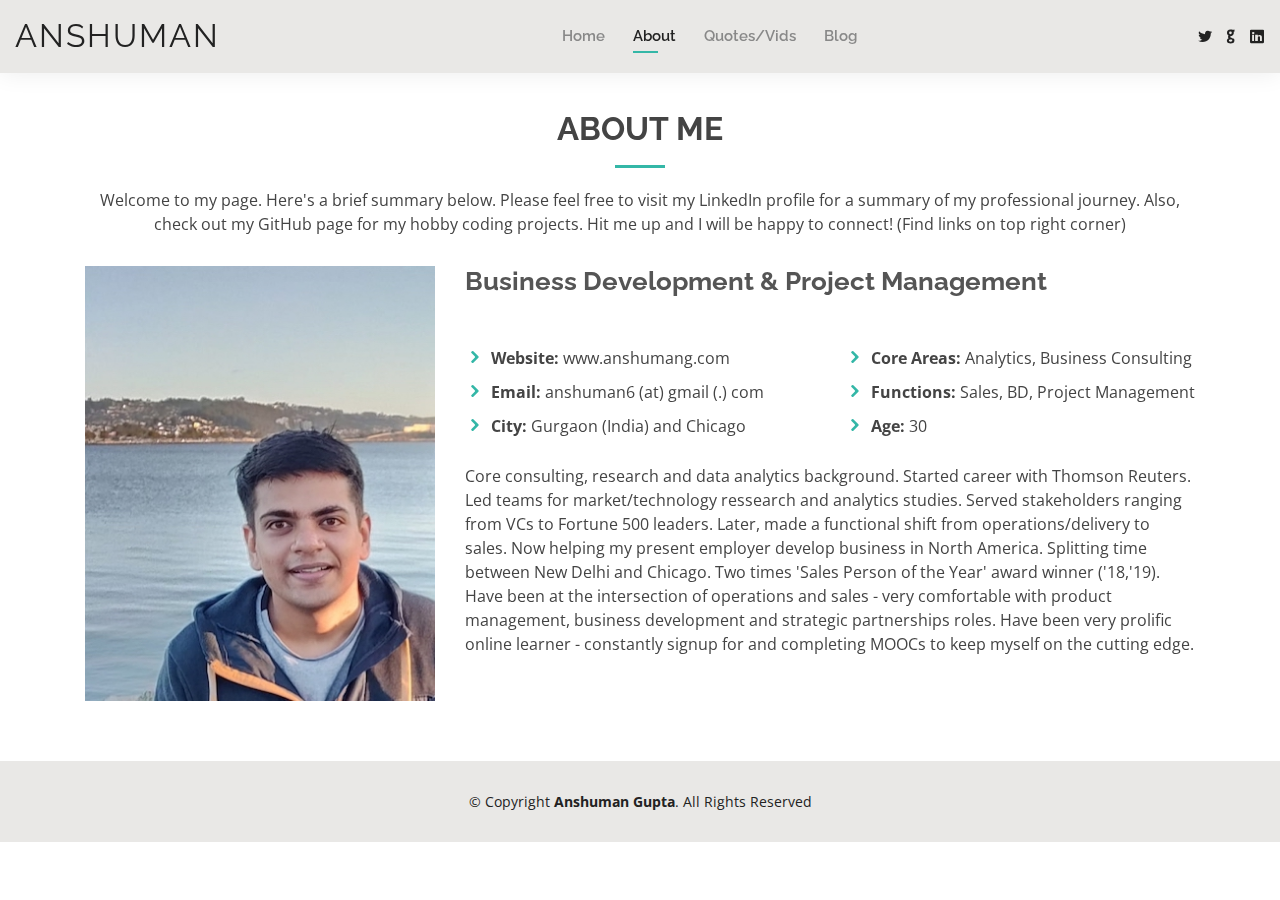
==== about.html @ de24e8dc "Add files via upload" ====
<!DOCTYPE html>
<html lang="en">

<head>
  <meta charset="utf-8">
  <meta content="width=device-width, initial-scale=1.0" name="viewport">

  <title>Anshuman Gupta - Personal Page</title>
  <meta content="" name="descriptison">
  <meta content="" name="keywords">

  <!-- Favicons -->
  <link href="assets/img/favicon1.png" rel="icon">
  <link href="assets/img/apple-touch-icon.png" rel="apple-touch-icon">

  <!-- Google Fonts -->
  <link href="https://fonts.googleapis.com/css?family=Open+Sans:300,300i,400,400i,600,600i,700,700i|Raleway:300,300i,400,400i,500,500i,600,600i,700,700i|Poppins:300,300i,400,400i,500,500i,600,600i,700,700i" rel="stylesheet">

  <!-- Vendor CSS Files -->
  <link href="assets/vendor/bootstrap/css/bootstrap.min.css" rel="stylesheet">
  <link href="assets/vendor/icofont/icofont.min.css" rel="stylesheet">
  <link href="assets/vendor/owl.carousel/assets/owl.carousel.min.css" rel="stylesheet">
  <link href="assets/vendor/boxicons/css/boxicons.min.css" rel="stylesheet">
  <link href="assets/vendor/venobox/venobox.css" rel="stylesheet">
  <link href="assets/vendor/aos/aos.css" rel="stylesheet">

  <!-- Template Main CSS File -->
  <link href="assets/css/style.css" rel="stylesheet">

</head>

<body>

  <!-- ======= Header ======= -->
  <header id="header" class="fixed-top">
    <div class="container-fluid d-flex justify-content-between align-items-center">

      <h1 class="logo"><a href="index.html">Anshuman</a></h1>
      <!-- Uncomment below if you prefer to use an image logo -->
      <!-- <a href="index.html" class="logo"><img src="assets/img/logo.png" alt="" class="img-fluid"></a>-->

      <nav class="nav-menu d-none d-lg-block">
        <ul>
          <li><a href="index.html">Home</a></li>
          <li class="active"><a href="about.html">About</a></li>
          <li><a href="quotes.html">Quotes/Vids</a></li>
          <li><a href="blog.html">Blog</a></li>
        </ul>
      </nav><!-- .nav-menu -->

      <div class="header-social-links">
        <a href="https://twitter.com/anshuman_6" class="twitter" target="_blank"><i class="icofont-twitter"></i></a>
        <a href="https://github.com/anshuman6" class="github" target="_blank"><i class="icofont-github"></i></a>
        <a href="https://www.linkedin.com/in/guptaanshuman/" class="linkedin" target="_blank"><i class="icofont-linkedin"></i></i></a>
      </div>

    </div>

  </header><!-- End Header -->

  <main id="main">

    <!-- ======= About Section ======= -->
    <section id="about" class="about">
      <div class="container" data-aos="fade-up">

        <div class="section-title">
          <h2>About Me</h2>
          <p>Welcome to my page. Here's a brief summary below. Please feel free to visit my LinkedIn profile for a summary of my professional journey. Also, check out my GitHub page for my hobby coding projects. Hit me up and I will be happy to connect! (Find links on top right corner)</p>
        </div>

        <div class="row">
          <div class="col-lg-4">
            <img src="assets/img/about1.jpg" class="img-fluid" alt="">
          </div>
          <div class="col-lg-8 pt-4 pt-lg-0 content">
            <h3>Business Development & Project Management</h3>
            <p class="font-italic">
              <br>

            </p>
            <div class="row">
              <div class="col-lg-6">
                <ul>
                  <li><i class="icofont-rounded-right"></i> <strong>Website:</strong> www.anshumang.com</li>
                  <li><i class="icofont-rounded-right"></i> <strong>Email:</strong> anshuman6 (at) gmail (.) com </li>
                  <li><i class="icofont-rounded-right"></i> <strong>City:</strong> Gurgaon (India) and Chicago</li>

                </ul>
              </div>
              <div class="col-lg-6">
                <ul>
                  <li><i class="icofont-rounded-right"></i> <strong>Core Areas:</strong> Analytics, Business Consulting</li>
                  <li><i class="icofont-rounded-right"></i> <strong>Functions:</strong> Sales, BD, Project Management</li>
                  <li><i class="icofont-rounded-right"></i> <strong>Age:</strong> 30</li>


                </ul>
              </div>
            </div>
            <p>
              Core consulting, research and data analytics background. Started career with Thomson Reuters. Led teams for market/technology ressearch and analytics studies. Served stakeholders ranging from VCs to Fortune 500 leaders. Later, made a functional shift from operations/delivery to sales. Now helping my present employer develop business in North America. Splitting time between New Delhi and Chicago. Two times 'Sales Person of the Year' award winner ('18,'19). Have been at the intersection of operations and sales - very comfortable with product management, business development and strategic partnerships roles. Have been very prolific online learner - constantly signup for and completing MOOCs to keep myself on the cutting edge.
            </p>
          </div>
        </div>

      </div>
    </section><!-- End About Section -->


  <!-- ======= Footer ======= -->
  <footer id="footer">
    <div class="container">
      <div class="copyright">
        &copy; Copyright <strong><span>Anshuman Gupta</span></strong>. All Rights Reserved
      </div>

      </div>
    </div>
  </footer><!-- End  Footer -->

  <div id="preloader"></div>
  <a href="#" class="back-to-top"><i class="bx bx-up-arrow-alt"></i></a>

  <!-- Vendor JS Files -->
  <script src="assets/vendor/jquery/jquery.min.js"></script>
  <script src="assets/vendor/bootstrap/js/bootstrap.bundle.min.js"></script>
  <script src="assets/vendor/jquery.easing/jquery.easing.min.js"></script>
  <script src="assets/vendor/php-email-form/validate.js"></script>
  <script src="assets/vendor/waypoints/jquery.waypoints.min.js"></script>
  <script src="assets/vendor/counterup/counterup.min.js"></script>
  <script src="assets/vendor/owl.carousel/owl.carousel.min.js"></script>
  <script src="assets/vendor/isotope-layout/isotope.pkgd.min.js"></script>
  <script src="assets/vendor/venobox/venobox.min.js"></script>
  <script src="assets/vendor/aos/aos.js"></script>

  <!-- Template Main JS File -->
  <script src="assets/js/main.js"></script>

</body>

</html>
---- assets/vendor/venobox/venobox.css ----
/* ------ venobox.css --------*/
.vbox-overlay *, .vbox-overlay *:before, .vbox-overlay *:after{
    -webkit-backface-visibility: hidden;
    -webkit-box-sizing:border-box;
    -moz-box-sizing:border-box;
    box-sizing:border-box;
}
.vbox-overlay * { 
    -webkit-backface-visibility: visible;
    backface-visibility: visible;
}
.vbox-overlay{
    display: -webkit-flex;
    display: flex;
    -webkit-flex-direction: column;
    flex-direction: column;
    -webkit-justify-content: center;
    justify-content: center;
    -webkit-align-items: center;
    align-items: center;
    position: fixed;
    left: 0;
    top: 0;
    bottom: 0;
    right: 0;
    z-index: 999999;
}

/* ----- navigation ----- */
.vbox-title{
    width: 100%;
    height: 40px;
    float: left;
    text-align: center;
    line-height: 28px;
    font-size: 12px;
    padding: 6px 50px;
    overflow: hidden;
    position: fixed;
    display: none;
    left: 0;
    z-index: 89;
}
.vbox-close{
    cursor: pointer;
    position: fixed;
    top: -1px;
    right: 0;
    width: 50px;
    height: 40px;
    padding: 6px;
    display: block;
    background-position:10px center;
    overflow: hidden;
    font-size: 24px;
    line-height: 1;
    text-align: center;
    z-index: 99;
}
.vbox-left{
    cursor: pointer;
    position: fixed;
    left: 0;
    height: 40px;
    overflow: hidden;
    line-height: 28px;
    font-size: 12px;
    z-index: 99;
    display: flex;
    align-items:center;
}
.vbox-num{
    display: inline-block;
    margin: 6px 0 6px 15px;
}
/* ----- Social share ----- */
.vbox-share{
    line-height: 28px;
    font-size: 12px;
    overflow: hidden;
    position: fixed;
    left: 0;
    z-index: 98;
    display: flex;
    align-items:center;
    justify-content: center;
    width: 100%;
    text-align: center;
}
.vbox-share svg{
    max-height: 28px;
    width: 28px;
    z-index: 10;
    margin-left: 12px;
    margin-top: 6px;
    margin-bottom: 6px;
    vertical-align: middle;
}


/* ----- navigation ARROWS ----- */
.vbox-next, .vbox-prev{
    position: fixed;
    top: 50%;
    margin-top: -15px;
    overflow: hidden;
    cursor: pointer;
    display: block;
    width: 45px;
    height: 45px;
    z-index: 99;
}
.vbox-next span, .vbox-prev span{
    position: relative;
    width: 20px;
    height: 20px;
    border: 2px solid transparent;
    border-top-color: #B6B6B6;
    border-right-color: #B6B6B6;
    text-indent: -100px;
    position: absolute;
    top: 8px;
    display: block;
}
.vbox-prev{
    left: 15px;
}
.vbox-next{
    right: 15px;
}
.vbox-prev span{
    left: 10px;
    -ms-transform: rotate(-135deg);
    -webkit-transform: rotate(-135deg);
    transform: rotate(-135deg);
}
.vbox-next span{
    -ms-transform: rotate(45deg);
    -webkit-transform: rotate(45deg);
    transform: rotate(45deg);
    right: 10px;
}
/* ------- inline window ------ */
.vbox-inline{
    width: 420px;
    height: 315px;
    height: 70vh;
    padding: 10px;
    background: #fff;
    margin: 0 auto;
    overflow: auto;
    text-align: left;
}
/* ------- Video & iFrames window ------ */
.venoframe{
    max-width: 100%;
    width: 100%;
    border: none;
    width: 100%;
    height: 260px;
    height: 70vh;
}
.venoframe.vbvid{
    height: 260px;
}
@media (min-width: 768px) {
    .venoframe, .vbox-inline{
        width: 90%;
        height: 360px;
        height: 70vh;
    }
    .venoframe.vbvid{
        width: 640px;
        height: 360px;
    }
}
@media (min-width: 992px) {
    .venoframe, .vbox-inline{
        max-width: 1200px;
        width: 80%;
        height: 540px;
        height: 70vh;
    }
    .venoframe.vbvid{
        width: 960px;
        height: 540px;
    }
}
/* 
Please do NOT edit this part! 
or at least read this note: http://i.imgur.com/7C0ws9e.gif
*/
.vbox-open{
    overflow: hidden;
}
.vbox-container{
    position: absolute;
    left: 0;
    right: 0;
    top: 0;
    bottom: 0;
    overflow-x: hidden;
    overflow-y: scroll;
    overflow-scrolling: touch;
    -webkit-overflow-scrolling: touch;
    z-index: 20;
    max-height: 100%;

}

.vbox-content{
    text-align: center;
    float: left;
    width: 100%;
    position: relative;
    overflow: hidden;
    padding: 20px 4%;
}
.vbox-container img{
    max-width: 100%;
    height: auto;
}
.vbox-figlio{
    box-shadow: 0 0 12px rgba(0,0,0,0.19), 0 6px 6px rgba(0,0,0,0.23);
    max-width: 100%;
    text-align: initial;
}
img.vbox-figlio{
    -webkit-user-select: none;
-khtml-user-select: none;
-moz-user-select: none;
-o-user-select: none;
user-select: none;
}
.vbox-content.swipe-left{
    margin-left: -200px !important;
}
.vbox-content.swipe-right{
    margin-left: 200px !important;
}
.vbox-animated{
    webkit-transition: margin 300ms ease-out;
    transition: margin 300ms ease-out;
}

/* ---------- preloader ----------
 * SPINKIT 
 * http://tobiasahlin.com/spinkit/
-------------------------------- */
.sk-double-bounce,.sk-rotating-plane{width:40px;height:40px;margin:40px auto}.sk-rotating-plane{background-color:#333;-webkit-animation:sk-rotatePlane 1.2s infinite ease-in-out;animation:sk-rotatePlane 1.2s infinite ease-in-out}@-webkit-keyframes sk-rotatePlane{0%{-webkit-transform:perspective(120px) rotateX(0) rotateY(0);transform:perspective(120px) rotateX(0) rotateY(0)}50%{-webkit-transform:perspective(120px) rotateX(-180.1deg) rotateY(0);transform:perspective(120px) rotateX(-180.1deg) rotateY(0)}100%{-webkit-transform:perspective(120px) rotateX(-180deg) rotateY(-179.9deg);transform:perspective(120px) rotateX(-180deg) rotateY(-179.9deg)}}@keyframes sk-rotatePlane{0%{-webkit-transform:perspective(120px) rotateX(0) rotateY(0);transform:perspective(120px) rotateX(0) rotateY(0)}50%{-webkit-transform:perspective(120px) rotateX(-180.1deg) rotateY(0);transform:perspective(120px) rotateX(-180.1deg) rotateY(0)}100%{-webkit-transform:perspective(120px) rotateX(-180deg) rotateY(-179.9deg);transform:perspective(120px) rotateX(-180deg) rotateY(-179.9deg)}}.sk-double-bounce{position:relative}.sk-double-bounce .sk-child{width:100%;height:100%;border-radius:50%;background-color:#333;opacity:.6;position:absolute;top:0;left:0;-webkit-animation:sk-doubleBounce 2s infinite ease-in-out;animation:sk-doubleBounce 2s infinite ease-in-out}.sk-chasing-dots .sk-child,.sk-spinner-pulse,.sk-three-bounce .sk-child{background-color:#333;border-radius:100%}.sk-double-bounce .sk-double-bounce2{-webkit-animation-delay:-1s;animation-delay:-1s}@-webkit-keyframes sk-doubleBounce{0%,100%{-webkit-transform:scale(0);transform:scale(0)}50%{-webkit-transform:scale(1);transform:scale(1)}}@keyframes sk-doubleBounce{0%,100%{-webkit-transform:scale(0);transform:scale(0)}50%{-webkit-transform:scale(1);transform:scale(1)}}.sk-wave{margin:40px auto;width:50px;height:40px;text-align:center;font-size:10px}.sk-wave .sk-rect{background-color:#333;height:100%;width:6px;display:inline-block;-webkit-animation:sk-waveStretchDelay 1.2s infinite ease-in-out;animation:sk-waveStretchDelay 1.2s infinite ease-in-out}.sk-wave .sk-rect1{-webkit-animation-delay:-1.2s;animation-delay:-1.2s}.sk-wave .sk-rect2{-webkit-animation-delay:-1.1s;animation-delay:-1.1s}.sk-wave .sk-rect3{-webkit-animation-delay:-1s;animation-delay:-1s}.sk-wave .sk-rect4{-webkit-animation-delay:-.9s;animation-delay:-.9s}.sk-wave .sk-rect5{-webkit-animation-delay:-.8s;animation-delay:-.8s}@-webkit-keyframes sk-waveStretchDelay{0%,100%,40%{-webkit-transform:scaleY(.4);transform:scaleY(.4)}20%{-webkit-transform:scaleY(1);transform:scaleY(1)}}@keyframes sk-waveStretchDelay{0%,100%,40%{-webkit-transform:scaleY(.4);transform:scaleY(.4)}20%{-webkit-transform:scaleY(1);transform:scaleY(1)}}.sk-wandering-cubes{margin:40px auto;width:40px;height:40px;position:relative}.sk-wandering-cubes .sk-cube{background-color:#333;width:10px;height:10px;position:absolute;top:0;left:0;-webkit-animation:sk-wanderingCube 1.8s ease-in-out -1.8s infinite both;animation:sk-wanderingCube 1.8s ease-in-out -1.8s infinite both}.sk-chasing-dots,.sk-spinner-pulse{width:40px;height:40px;margin:40px auto}.sk-wandering-cubes .sk-cube2{-webkit-animation-delay:-.9s;animation-delay:-.9s}@-webkit-keyframes sk-wanderingCube{0%{-webkit-transform:rotate(0);transform:rotate(0)}25%{-webkit-transform:translateX(30px) rotate(-90deg) scale(.5);transform:translateX(30px) rotate(-90deg) scale(.5)}50%{-webkit-transform:translateX(30px) translateY(30px) rotate(-179deg);transform:translateX(30px) translateY(30px) rotate(-179deg)}50.1%{-webkit-transform:translateX(30px) translateY(30px) rotate(-180deg);transform:translateX(30px) translateY(30px) rotate(-180deg)}75%{-webkit-transform:translateX(0) translateY(30px) rotate(-270deg) scale(.5);transform:translateX(0) translateY(30px) rotate(-270deg) scale(.5)}100%{-webkit-transform:rotate(-360deg);transform:rotate(-360deg)}}@keyframes sk-wanderingCube{0%{-webkit-transform:rotate(0);transform:rotate(0)}25%{-webkit-transform:translateX(30px) rotate(-90deg) scale(.5);transform:translateX(30px) rotate(-90deg) scale(.5)}50%{-webkit-transform:translateX(30px) translateY(30px) rotate(-179deg);transform:translateX(30px) translateY(30px) rotate(-179deg)}50.1%{-webkit-transform:translateX(30px) translateY(30px) rotate(-180deg);transform:translateX(30px) translateY(30px) rotate(-180deg)}75%{-webkit-transform:translateX(0) translateY(30px) rotate(-270deg) scale(.5);transform:translateX(0) translateY(30px) rotate(-270deg) scale(.5)}100%{-webkit-transform:rotate(-360deg);transform:rotate(-360deg)}}.sk-spinner-pulse{-webkit-animation:sk-pulseScaleOut 1s infinite ease-in-out;animation:sk-pulseScaleOut 1s infinite ease-in-out}@-webkit-keyframes sk-pulseScaleOut{0%{-webkit-transform:scale(0);transform:scale(0)}100%{-webkit-transform:scale(1);transform:scale(1);opacity:0}}@keyframes sk-pulseScaleOut{0%{-webkit-transform:scale(0);transform:scale(0)}100%{-webkit-transform:scale(1);transform:scale(1);opacity:0}}.sk-chasing-dots{position:relative;text-align:center;-webkit-animation:sk-chasingDotsRotate 2s infinite linear;animation:sk-chasingDotsRotate 2s infinite linear}.sk-chasing-dots .sk-child{width:60%;height:60%;display:inline-block;position:absolute;top:0;-webkit-animation:sk-chasingDotsBounce 2s infinite ease-in-out;animation:sk-chasingDotsBounce 2s infinite ease-in-out}.sk-chasing-dots .sk-dot2{top:auto;bottom:0;-webkit-animation-delay:-1s;animation-delay:-1s}@-webkit-keyframes sk-chasingDotsRotate{100%{-webkit-transform:rotate(360deg);transform:rotate(360deg)}}@keyframes sk-chasingDotsRotate{100%{-webkit-transform:rotate(360deg);transform:rotate(360deg)}}@-webkit-keyframes sk-chasingDotsBounce{0%,100%{-webkit-transform:scale(0);transform:scale(0)}50%{-webkit-transform:scale(1);transform:scale(1)}}@keyframes sk-chasingDotsBounce{0%,100%{-webkit-transform:scale(0);transform:scale(0)}50%{-webkit-transform:scale(1);transform:scale(1)}}.sk-three-bounce{margin:40px auto;width:80px;text-align:center}.sk-three-bounce .sk-child{width:20px;height:20px;display:inline-block;-webkit-animation:sk-three-bounce 1.4s ease-in-out 0s infinite both;animation:sk-three-bounce 1.4s ease-in-out 0s infinite both}.sk-circle .sk-child:before,.sk-fading-circle .sk-circle:before{display:block;border-radius:100%;content:'';background-color:#333}.sk-three-bounce .sk-bounce1{-webkit-animation-delay:-.32s;animation-delay:-.32s}.sk-three-bounce .sk-bounce2{-webkit-animation-delay:-.16s;animation-delay:-.16s}@-webkit-keyframes sk-three-bounce{0%,100%,80%{-webkit-transform:scale(0);transform:scale(0)}40%{-webkit-transform:scale(1);transform:scale(1)}}@keyframes sk-three-bounce{0%,100%,80%{-webkit-transform:scale(0);transform:scale(0)}40%{-webkit-transform:scale(1);transform:scale(1)}}.sk-circle{margin:40px auto;width:40px;height:40px;position:relative}.sk-circle .sk-child{width:100%;height:100%;position:absolute;left:0;top:0}.sk-circle .sk-child:before{margin:0 auto;width:15%;height:15%;-webkit-animation:sk-circleBounceDelay 1.2s infinite ease-in-out both;animation:sk-circleBounceDelay 1.2s infinite ease-in-out both}.sk-circle .sk-circle2{-webkit-transform:rotate(30deg);-ms-transform:rotate(30deg);transform:rotate(30deg)}.sk-circle .sk-circle3{-webkit-transform:rotate(60deg);-ms-transform:rotate(60deg);transform:rotate(60deg)}.sk-circle .sk-circle4{-webkit-transform:rotate(90deg);-ms-transform:rotate(90deg);transform:rotate(90deg)}.sk-circle .sk-circle5{-webkit-transform:rotate(120deg);-ms-transform:rotate(120deg);transform:rotate(120deg)}.sk-circle .sk-circle6{-webkit-transform:rotate(150deg);-ms-transform:rotate(150deg);transform:rotate(150deg)}.sk-circle .sk-circle7{-webkit-transform:rotate(180deg);-ms-transform:rotate(180deg);transform:rotate(180deg)}.sk-circle .sk-circle8{-webkit-transform:rotate(210deg);-ms-transform:rotate(210deg);transform:rotate(210deg)}.sk-circle .sk-circle9{-webkit-transform:rotate(240deg);-ms-transform:rotate(240deg);transform:rotate(240deg)}.sk-circle .sk-circle10{-webkit-transform:rotate(270deg);-ms-transform:rotate(270deg);transform:rotate(270deg)}.sk-circle .sk-circle11{-webkit-transform:rotate(300deg);-ms-transform:rotate(300deg);transform:rotate(300deg)}.sk-circle .sk-circle12{-webkit-transform:rotate(330deg);-ms-transform:rotate(330deg);transform:rotate(330deg)}.sk-circle .sk-circle2:before{-webkit-animation-delay:-1.1s;animation-delay:-1.1s}.sk-circle .sk-circle3:before{-webkit-animation-delay:-1s;animation-delay:-1s}.sk-circle .sk-circle4:before{-webkit-animation-delay:-.9s;animation-delay:-.9s}.sk-circle .sk-circle5:before{-webkit-animation-delay:-.8s;animation-delay:-.8s}.sk-circle .sk-circle6:before{-webkit-animation-delay:-.7s;animation-delay:-.7s}.sk-circle .sk-circle7:before{-webkit-animation-delay:-.6s;animation-delay:-.6s}.sk-circle .sk-circle8:before{-webkit-animation-delay:-.5s;animation-delay:-.5s}.sk-circle .sk-circle9:before{-webkit-animation-delay:-.4s;animation-delay:-.4s}.sk-circle .sk-circle10:before{-webkit-animation-delay:-.3s;animation-delay:-.3s}.sk-circle .sk-circle11:before{-webkit-animation-delay:-.2s;animation-delay:-.2s}.sk-circle .sk-circle12:before{-webkit-animation-delay:-.1s;animation-delay:-.1s}@-webkit-keyframes sk-circleBounceDelay{0%,100%,80%{-webkit-transform:scale(0);transform:scale(0)}40%{-webkit-transform:scale(1);transform:scale(1)}}@keyframes sk-circleBounceDelay{0%,100%,80%{-webkit-transform:scale(0);transform:scale(0)}40%{-webkit-transform:scale(1);transform:scale(1)}}.sk-cube-grid{width:40px;height:40px;margin:40px auto}.sk-cube-grid .sk-cube{width:33.33%;height:33.33%;background-color:#333;float:left;-webkit-animation:sk-cubeGridScaleDelay 1.3s infinite ease-in-out;animation:sk-cubeGridScaleDelay 1.3s infinite ease-in-out}.sk-cube-grid .sk-cube1{-webkit-animation-delay:.2s;animation-delay:.2s}.sk-cube-grid .sk-cube2{-webkit-animation-delay:.3s;animation-delay:.3s}.sk-cube-grid .sk-cube3{-webkit-animation-delay:.4s;animation-delay:.4s}.sk-cube-grid .sk-cube4{-webkit-animation-delay:.1s;animation-delay:.1s}.sk-cube-grid .sk-cube5{-webkit-animation-delay:.2s;animation-delay:.2s}.sk-cube-grid .sk-cube6{-webkit-animation-delay:.3s;animation-delay:.3s}.sk-cube-grid .sk-cube7{-webkit-animation-delay:0ms;animation-delay:0ms}.sk-cube-grid .sk-cube8{-webkit-animation-delay:.1s;animation-delay:.1s}.sk-cube-grid .sk-cube9{-webkit-animation-delay:.2s;animation-delay:.2s}@-webkit-keyframes sk-cubeGridScaleDelay{0%,100%,70%{-webkit-transform:scale3D(1,1,1);transform:scale3D(1,1,1)}35%{-webkit-transform:scale3D(0,0,1);transform:scale3D(0,0,1)}}@keyframes sk-cubeGridScaleDelay{0%,100%,70%{-webkit-transform:scale3D(1,1,1);transform:scale3D(1,1,1)}35%{-webkit-transform:scale3D(0,0,1);transform:scale3D(0,0,1)}}.sk-fading-circle{margin:40px auto;width:40px;height:40px;position:relative}.sk-fading-circle .sk-circle{width:100%;height:100%;position:absolute;left:0;top:0}.sk-fading-circle .sk-circle:before{margin:0 auto;width:15%;height:15%;-webkit-animation:sk-circleFadeDelay 1.2s infinite ease-in-out both;animation:sk-circleFadeDelay 1.2s infinite ease-in-out both}.sk-fading-circle .sk-circle2{-webkit-transform:rotate(30deg);-ms-transform:rotate(30deg);transform:rotate(30deg)}.sk-fading-circle .sk-circle3{-webkit-transform:rotate(60deg);-ms-transform:rotate(60deg);transform:rotate(60deg)}.sk-fading-circle .sk-circle4{-webkit-transform:rotate(90deg);-ms-transform:rotate(90deg);transform:rotate(90deg)}.sk-fading-circle .sk-circle5{-webkit-transform:rotate(120deg);-ms-transform:rotate(120deg);transform:rotate(120deg)}.sk-fading-circle .sk-circle6{-webkit-transform:rotate(150deg);-ms-transform:rotate(150deg);transform:rotate(150deg)}.sk-fading-circle .sk-circle7{-webkit-transform:rotate(180deg);-ms-transform:rotate(180deg);transform:rotate(180deg)}.sk-fading-circle .sk-circle8{-webkit-transform:rotate(210deg);-ms-transform:rotate(210deg);transform:rotate(210deg)}.sk-fading-circle .sk-circle9{-webkit-transform:rotate(240deg);-ms-transform:rotate(240deg);transform:rotate(240deg)}.sk-fading-circle .sk-circle10{-webkit-transform:rotate(270deg);-ms-transform:rotate(270deg);transform:rotate(270deg)}.sk-fading-circle .sk-circle11{-webkit-transform:rotate(300deg);-ms-transform:rotate(300deg);transform:rotate(300deg)}.sk-fading-circle .sk-circle12{-webkit-transform:rotate(330deg);-ms-transform:rotate(330deg);transform:rotate(330deg)}.sk-fading-circle .sk-circle2:before{-webkit-animation-delay:-1.1s;animation-delay:-1.1s}.sk-fading-circle .sk-circle3:before{-webkit-animation-delay:-1s;animation-delay:-1s}.sk-fading-circle .sk-circle4:before{-webkit-animation-delay:-.9s;animation-delay:-.9s}.sk-fading-circle .sk-circle5:before{-webkit-animation-delay:-.8s;animation-delay:-.8s}.sk-fading-circle .sk-circle6:before{-webkit-animation-delay:-.7s;animation-delay:-.7s}.sk-fading-circle .sk-circle7:before{-webkit-animation-delay:-.6s;animation-delay:-.6s}.sk-fading-circle .sk-circle8:before{-webkit-animation-delay:-.5s;animation-delay:-.5s}.sk-fading-circle .sk-circle9:before{-webkit-animation-delay:-.4s;animation-delay:-.4s}.sk-fading-circle .sk-circle10:before{-webkit-animation-delay:-.3s;animation-delay:-.3s}.sk-fading-circle .sk-circle11:before{-webkit-animation-delay:-.2s;animation-delay:-.2s}.sk-fading-circle .sk-circle12:before{-webkit-animation-delay:-.1s;animation-delay:-.1s}@-webkit-keyframes sk-circleFadeDelay{0%,100%,39%{opacity:0}40%{opacity:1}}@keyframes sk-circleFadeDelay{0%,100%,39%{opacity:0}40%{opacity:1}}.sk-folding-cube{margin:40px auto;width:40px;height:40px;position:relative;-webkit-transform:rotateZ(45deg);transform:rotateZ(45deg)}.sk-folding-cube .sk-cube{float:left;width:50%;height:50%;position:relative;-webkit-transform:scale(1.1);-ms-transform:scale(1.1);transform:scale(1.1)}.sk-folding-cube .sk-cube:before{content:'';position:absolute;top:0;left:0;width:100%;height:100%;background-color:#333;-webkit-animation:sk-foldCubeAngle 2.4s infinite linear both;animation:sk-foldCubeAngle 2.4s infinite linear both;-webkit-transform-origin:100% 100%;-ms-transform-origin:100% 100%;transform-origin:100% 100%}.sk-folding-cube .sk-cube2{-webkit-transform:scale(1.1) rotateZ(90deg);transform:scale(1.1) rotateZ(90deg)}.sk-folding-cube .sk-cube3{-webkit-transform:scale(1.1) rotateZ(180deg);transform:scale(1.1) rotateZ(180deg)}.sk-folding-cube .sk-cube4{-webkit-transform:scale(1.1) rotateZ(270deg);transform:scale(1.1) rotateZ(270deg)}.sk-folding-cube .sk-cube2:before{-webkit-animation-delay:.3s;animation-delay:.3s}.sk-folding-cube .sk-cube3:before{-webkit-animation-delay:.6s;animation-delay:.6s}.sk-folding-cube .sk-cube4:before{-webkit-animation-delay:.9s;animation-delay:.9s}@-webkit-keyframes sk-foldCubeAngle{0%,10%{-webkit-transform:perspective(140px) rotateX(-180deg);transform:perspective(140px) rotateX(-180deg);opacity:0}25%,75%{-webkit-transform:perspective(140px) rotateX(0);transform:perspective(140px) rotateX(0);opacity:1}100%,90%{-webkit-transform:perspective(140px) rotateY(180deg);transform:perspective(140px) rotateY(180deg);opacity:0}}@keyframes sk-foldCubeAngle{0%,10%{-webkit-transform:perspective(140px) rotateX(-180deg);transform:perspective(140px) rotateX(-180deg);opacity:0}25%,75%{-webkit-transform:perspective(140px) rotateX(0);transform:perspective(140px) rotateX(0);opacity:1}100%,90%{-webkit-transform:perspective(140px) rotateY(180deg);transform:perspective(140px) rotateY(180deg);opacity:0}}
---- assets/css/style.css ----
/**
* Template Name: Kelly - v2.0.0
* Template URL: https://bootstrapmade.com/kelly-free-bootstrap-cv-resume-html-template/
* Author: BootstrapMade.com
* License: https://bootstrapmade.com/license/
*/

/*--------------------------------------------------------------
# General
--------------------------------------------------------------*/
body {
  font-family: "Open Sans", sans-serif;
  color: #444444;
}

a {
  color: #34b7a7;
}

a:hover {
  color: #51cdbe;
  text-decoration: none;
}

h1, h2, h3, h4, h5, h6 {
  font-family: "Raleway", sans-serif;
}

#main {
  margin-top: 50px;
}

@media (max-width: 992px) {
  #main {
    margin-top: 30px;
  }
}

/*--------------------------------------------------------------
# Preloader
--------------------------------------------------------------*/
#preloader {
  position: fixed;
  top: 0;
  left: 0;
  right: 0;
  bottom: 0;
  z-index: 9999;
  overflow: hidden;
  background: #fff;
}

#preloader:before {
  content: "";
  position: fixed;
  top: calc(50% - 30px);
  left: calc(50% - 30px);
  border: 6px solid #34b7a7;
  border-top-color: #dcf5f2;
  border-radius: 50%;
  width: 60px;
  height: 60px;
  -webkit-animation: animate-preloader 1s linear infinite;
  animation: animate-preloader 1s linear infinite;
}

@-webkit-keyframes animate-preloader {
  0% {
    transform: rotate(0deg);
  }
  100% {
    transform: rotate(360deg);
  }
}

@keyframes animate-preloader {
  0% {
    transform: rotate(0deg);
  }
  100% {
    transform: rotate(360deg);
  }
}

/*--------------------------------------------------------------
# Back to top button
--------------------------------------------------------------*/
.back-to-top {
  position: fixed;
  display: none;
  right: 15px;
  bottom: 15px;
  z-index: 99999;
}

.back-to-top i {
  display: flex;
  align-items: center;
  justify-content: center;
  font-size: 24px;
  width: 40px;
  height: 40px;
  border-radius: 50px;
  background: #34b7a7;
  color: #fff;
  transition: all 0.4s;
}

.back-to-top i:hover {
  background: #3dc8b7;
  color: #fff;
}

/*--------------------------------------------------------------
# Header
--------------------------------------------------------------*/
#header {
  background: #e9e8e6;
  box-shadow: 0px 0px 25px 0 rgba(0, 0, 0, 0.08);
  z-index: 997;
  padding: 15px 0;
}

#header .logo {
  font-size: 32px;
  margin: 0;
  padding: 0;
  line-height: 1;
  font-weight: 400;
  letter-spacing: 2px;
  text-transform: uppercase;
}

#header .logo a {
  color: #222222;
}

#header .logo img {
  max-height: 40px;
}

@media (max-width: 992px) {
  #header .logo {
    font-size: 28px;
  }
}

/*--------------------------------------------------------------
# Navigation Menu
--------------------------------------------------------------*/
/* Desktop Navigation */
.nav-menu ul {
  margin: 0;
  padding: 0;
  list-style: none;
}

.nav-menu > ul {
  display: flex;
}

.nav-menu > ul > li {
  position: relative;
  white-space: nowrap;
  padding: 10px 0 10px 28px;
}

.nav-menu a {
  display: block;
  position: relative;
  color: #888888;
  transition: 0.3s;
  font-size: 15px;
  font-family: "Raleway", sans-serif;
  font-weight: 600;
}

.nav-menu > ul > li > a:before {
  content: "";
  position: absolute;
  width: 0;
  height: 2px;
  bottom: -5px;
  left: 0;
  background-color: #34b7a7;
  visibility: hidden;
  width: 0px;
  transition: all 0.3s ease-in-out 0s;
}

.nav-menu a:hover:before, .nav-menu li:hover > a:before, .nav-menu .active > a:before {
  visibility: visible;
  width: 25px;
}

.nav-menu a:hover, .nav-menu .active > a, .nav-menu li:hover > a {
  color: #222222;
}

.nav-menu .drop-down ul {
  display: block;
  position: absolute;
  left: 28px;
  top: calc(100% + 30px);
  z-index: 99;
  opacity: 0;
  visibility: hidden;
  padding: 10px 0;
  background: #fff;
  box-shadow: 0px 0px 30px rgba(127, 137, 161, 0.25);
  transition: 0.3s;
}

.nav-menu .drop-down:hover > ul {
  opacity: 1;
  top: 100%;
  visibility: visible;
}

.nav-menu .drop-down li {
  min-width: 180px;
  position: relative;
}

.nav-menu .drop-down ul a {
  padding: 10px 20px;
  font-size: 14px;
  font-weight: 500;
  text-transform: none;
  color: #222222;
}

.nav-menu .drop-down ul a:hover, .nav-menu .drop-down ul .active > a, .nav-menu .drop-down ul li:hover > a {
  color: #34b7a7;
}

.nav-menu .drop-down > a:after {
  content: "\ea99";
  font-family: IcoFont;
  padding-left: 5px;
}

.nav-menu .drop-down .drop-down ul {
  top: 0;
  left: calc(100% - 30px);
}

.nav-menu .drop-down .drop-down:hover > ul {
  opacity: 1;
  top: 0;
  left: 100%;
}

.nav-menu .drop-down .drop-down > a {
  padding-right: 35px;
}

.nav-menu .drop-down .drop-down > a:after {
  content: "\eaa0";
  font-family: IcoFont;
  position: absolute;
  right: 15px;
}

@media (max-width: 1366px) {
  .nav-menu .drop-down .drop-down ul {
    left: -90%;
  }
  .nav-menu .drop-down .drop-down:hover > ul {
    left: -100%;
  }
  .nav-menu .drop-down .drop-down > a:after {
    content: "\ea9d";
  }
}

/* Mobile Navigation */
.mobile-nav-toggle {
  position: fixed;
  right: 15px;
  top: 17px;
  z-index: 9998;
  border: 0;
  background: none;
  font-size: 24px;
  transition: all 0.4s;
  outline: none !important;
  line-height: 1;
  cursor: pointer;
  text-align: right;
}

.mobile-nav-toggle i {
  color: #34b7a7;
}

.mobile-nav {
  position: fixed;
  top: 55px;
  right: 15px;
  bottom: 15px;
  left: 15px;
  z-index: 9999;
  overflow-y: auto;
  background: #fff;
  transition: ease-in-out 0.2s;
  opacity: 0;
  visibility: hidden;
  border-radius: 10px;
  padding: 10px 0;
}

.mobile-nav * {
  margin: 0;
  padding: 0;
  list-style: none;
}

.mobile-nav a {
  display: block;
  position: relative;
  color: #222222;
  padding: 10px 20px;
  font-weight: 500;
  outline: none;
}

.mobile-nav a:hover, .mobile-nav .active > a, .mobile-nav li:hover > a {
  color: #34b7a7;
  text-decoration: none;
}

.mobile-nav .drop-down > a:after {
  content: "\ea99";
  font-family: IcoFont;
  padding-left: 10px;
  position: absolute;
  right: 15px;
}

.mobile-nav .active.drop-down > a:after {
  content: "\eaa1";
}

.mobile-nav .drop-down > a {
  padding-right: 35px;
}

.mobile-nav .drop-down ul {
  display: none;
  overflow: hidden;
}

.mobile-nav .drop-down li {
  padding-left: 20px;
}

.mobile-nav-overly {
  width: 100%;
  height: 100%;
  z-index: 9997;
  top: 0;
  left: 0;
  position: fixed;
  background: rgba(9, 9, 9, 0.6);
  overflow: hidden;
  display: none;
  transition: ease-in-out 0.2s;
}

.mobile-nav-active {
  overflow: hidden;
}

.mobile-nav-active .mobile-nav {
  opacity: 1;
  visibility: visible;
}

.mobile-nav-active .mobile-nav-toggle i {
  color: #fff;
}

/*--------------------------------------------------------------
# Header Social Links
--------------------------------------------------------------*/
.header-social-links {
  padding-left: 20px;
}

.header-social-links a {
  color: #222222;
  padding-left: 6px;
  display: inline-block;
  line-height: 1px;
  transition: 0.3s;
  font-size: 16px;
}

.header-social-links a:hover {
  color: #34b7a7;
}

@media (max-width: 992px) {
  .header-social-links {
    padding: 0 48px 0 0;
  }
}

/*--------------------------------------------------------------
# Hero Section
--------------------------------------------------------------*/
#hero {
  width: 100%;
  height: 100vh;
  background: url("../img/anshuman.jpg") top right;
  background-size: cover;
}

#hero .container {
  padding-top: 70px;
  position: relative;
}

@media (max-width: 992px) {
  #hero .container {
    padding-top: 58px;
  }
}

#hero h1 {
  margin: 0;
  font-size: 48px;
  font-weight: 700;
  line-height: 56px;
  color: white;
  background-color: rgba(89,89,89,0.8);

}

#hero h2 {
  color: white;
  margin: 10px 0 0 0;
  font-size: 22px;
  background-color: rgba(89,89,89,0.8);
}

#hero .btn-about {
  font-family: "Raleway", sans-serif;
  text-transform: uppercase;
  font-weight: 600;
  font-size: 12px;
  letter-spacing: 1px;
  display: inline-block;
  padding: 12px 40px;
  border-radius: 50px;
  transition: 0.5s;
  margin-top: 30px;
  color: #fff;
  background: #34b7a7;
}

#hero .btn-about:hover {
  background: #3dc8b7;
}

@media (min-width: 1024px) {
  #hero {
    background-attachment: fixed;
  }
}

@media (max-width: 992px) {
  #hero:before {
    content: "";
    background: rgba(255, 255, 255, 0.8);
    position: absolute;
    bottom: 0;
    top: 0;
    left: 0;
    right: 0;
  }
  #hero h1 {
    font-size: 28px;
    line-height: 36px;
  }
  #hero h2 {
    font-size: 18px;
    line-height: 24px;
  }
}

/*--------------------------------------------------------------
# Sections General
--------------------------------------------------------------*/
section {
  padding: 60px 0;
}

.section-bg {
  background-color: #e7f8f6;
}

.section-title {
  text-align: center;
  padding-bottom: 30px;
}

.section-title h2 {
  font-size: 32px;
  font-weight: bold;
  text-transform: uppercase;
  margin-bottom: 20px;
  padding-bottom: 20px;
  position: relative;
}

.section-title h2::after {
  content: '';
  position: absolute;
  display: block;
  width: 50px;
  height: 3px;
  background: #34b7a7;
  bottom: 0;
  left: calc(50% - 25px);
}

.section-title p {
  margin-bottom: 0;
}

/*--------------------------------------------------------------
# Cta
--------------------------------------------------------------*/
.cta {
  background: linear-gradient(rgba(0, 0, 0, 0.6), rgba(0, 0, 0, 0.6)), url("../img/bg-1.jpg") fixed center center;
  background-size: cover;
  padding: 80px 0;
}

.cta h3 {
  color: #fff;
  font-size: 28px;
  font-weight: 700;
}

.cta p {
  color: #fff;
}

.cta .cta-btn {
  font-family: "Raleway", sans-serif;
  text-transform: uppercase;
  font-weight: 500;
  font-size: 16px;
  letter-spacing: 1px;
  display: inline-block;
  padding: 8px 20px;
  border-radius: 2px;
  transition: 0.5s;
  margin: 10px;
  border: 2px solid #fff;
  color: #fff;
}

.cta .cta-btn:hover {
  background: #34b7a7;
  border: 2px solid #34b7a7;
}

@media (max-width: 1024px) {
  .cta {
    background-attachment: scroll;
  }
}

@media (min-width: 769px) {
  .cta .cta-btn-container {
    display: flex;
    align-items: center;
    justify-content: flex-end;
  }
}

/*--------------------------------------------------------------
# About
--------------------------------------------------------------*/
.about .content h3 {
  font-weight: 700;
  font-size: 26px;
  color: #555555;
}

.about .content ul {
  list-style: none;
  padding: 0;
}

.about .content ul li {
  padding-bottom: 10px;
}

.about .content ul i {
  font-size: 20px;
  padding-right: 2px;
  color: #34b7a7;
}

.about .content p:last-child {
  margin-bottom: 0;
}

/*--------------------------------------------------------------
# Skills
--------------------------------------------------------------*/
.skills .progress {
  height: 50px;
  display: block;
  background: none;
}

.skills .progress .skill {
  padding: 10px 0;
  margin: 0 0 6px 0;
  text-transform: uppercase;
  display: block;
  font-weight: 600;
  font-family: "Poppins", sans-serif;
  color: #222222;
}

.skills .progress .skill .val {
  float: right;
  font-style: normal;
}

.skills .progress-bar-wrap {
  background: #f3f3f3;
}

.skills .progress-bar {
  width: 1px;
  height: 10px;
  transition: .9s;
  background-color: #34b7a7;
}

/*--------------------------------------------------------------
# Facts
--------------------------------------------------------------*/
.facts .counters span {
  font-size: 48px;
  display: block;
  color: #34b7a7;
}

.facts .counters p {
  padding: 0;
  margin: 0 0 20px 0;
  font-family: "Raleway", sans-serif;
  font-size: 14px;
}

/*--------------------------------------------------------------
# Testimonials
--------------------------------------------------------------*/
.testimonials .section-header {
  margin-bottom: 40px;
}

.testimonials .testimonial-item {
  text-align: center;
}

.testimonials .testimonial-item .testimonial-img {
  width: 120px;
  border-radius: 50%;
  border: 4px solid #fff;
  margin: 0 auto;
}

.testimonials .testimonial-item h3 {
  font-size: 20px;
  font-weight: bold;
  margin: 10px 0 5px 0;
  color: #111;
}

.testimonials .testimonial-item h4 {
  font-size: 14px;
  color: #999;
  margin: 0 0 15px 0;
}

.testimonials .testimonial-item .quote-icon-left, .testimonials .testimonial-item .quote-icon-right {
  color: #c8efea;
  font-size: 26px;
}

.testimonials .testimonial-item .quote-icon-left {
  display: inline-block;
  left: -5px;
  position: relative;
}

.testimonials .testimonial-item .quote-icon-right {
  display: inline-block;
  right: -5px;
  position: relative;
  top: 10px;
}

.testimonials .testimonial-item p {
  font-style: italic;
  margin: 0 auto 15px auto;
}

.testimonials .owl-nav, .testimonials .owl-dots {
  margin-top: 5px;
  text-align: center;
}

.testimonials .owl-dot {
  display: inline-block;
  margin: 0 5px;
  width: 12px;
  height: 12px;
  border-radius: 50%;
  background-color: #ddd !important;
}

.testimonials .owl-dot.active {
  background-color: #34b7a7 !important;
}

@media (min-width: 992px) {
  .testimonials .testimonial-item p {
    width: 80%;
  }
}

/*--------------------------------------------------------------
# Resume
--------------------------------------------------------------*/
.resume .resume-title {
  font-size: 26px;
  font-weight: 400;
  margin-top: 20px;
  margin-bottom: 20px;
  color: #222222;
}

.resume .resume-item {
  padding: 0 0 20px 20px;
  margin-top: -2px;
  border-left: 2px solid #34b7a7;
  position: relative;
}

.resume .resume-item h4 {
  line-height: 18px;
  font-size: 18px;
  font-weight: 600;
  font-family: "Poppins", sans-serif;
  color: #1d685f;
  margin-bottom: 10px;
}

.resume .resume-item h5 {
  font-size: 16px;
  background: #effbf9;
  padding: 5px 15px;
  display: inline-block;
  font-weight: 600;
  margin-bottom: 10px;
  color: #34b7a7;
}

.resume .resume-item ul {
  padding-left: 20px;
}

.resume .resume-item ul li {
  padding-bottom: 10px;
}

.resume .resume-item:last-child {
  padding-bottom: 0;
}

.resume .resume-item::before {
  content: "";
  position: absolute;
  width: 16px;
  height: 16px;
  border-radius: 50px;
  left: -9px;
  top: 0;
  background: #fff;
  border: 2px solid #34b7a7;
}

/*--------------------------------------------------------------
# Services
--------------------------------------------------------------*/
.services .icon-box {
  text-align: center;
  padding: 70px 20px 80px 20px;
  transition: all ease-in-out 0.3s;
  background: #fff;
  box-shadow: 0px 0 35px 0 rgba(0, 0, 0, 0.08);
}

.services .icon-box .icon {
  margin: 0 auto;
  width: 100px;
  height: 100px;
  display: flex;
  align-items: center;
  justify-content: center;
  transition: ease-in-out 0.3s;
  position: relative;
}

.services .icon-box .icon i {
  font-size: 36px;
  transition: 0.5s;
  position: relative;
}

.services .icon-box .icon svg {
  position: absolute;
  top: 0;
  left: 0;
}

.services .icon-box .icon svg path {
  transition: 0.5s;
  fill: #f5f5f5;
}

.services .icon-box h4 {
  font-weight: 600;
  margin: 10px 0 15px 0;
  font-size: 22px;
}

.services .icon-box h4 a {
  color: #222222;
  transition: ease-in-out 0.3s;
}

.services .icon-box p {
  line-height: 24px;
  font-size: 14px;
  margin-bottom: 0;
}

.services .iconbox-blue i {
  color: #47aeff;
}

.services .iconbox-blue:hover .icon i {
  color: #fff;
}

.services .iconbox-blue:hover .icon path {
  fill: #47aeff;
}

.services .iconbox-orange i {
  color: #ffa76e;
}

.services .iconbox-orange:hover .icon i {
  color: #fff;
}

.services .iconbox-orange:hover .icon path {
  fill: #ffa76e;
}

.services .iconbox-pink i {
  color: #e80368;
}

.services .iconbox-pink:hover .icon i {
  color: #fff;
}

.services .iconbox-pink:hover .icon path {
  fill: #e80368;
}

.services .iconbox-yellow i {
  color: #ffbb2c;
}

.services .iconbox-yellow:hover .icon i {
  color: #fff;
}

.services .iconbox-yellow:hover .icon path {
  fill: #ffbb2c;
}

.services .iconbox-red i {
  color: #ff5828;
}

.services .iconbox-red:hover .icon i {
  color: #fff;
}

.services .iconbox-red:hover .icon path {
  fill: #ff5828;
}

.services .iconbox-teal i {
  color: #11dbcf;
}

.services .iconbox-teal:hover .icon i {
  color: #fff;
}

.services .iconbox-teal:hover .icon path {
  fill: #11dbcf;
}

/*--------------------------------------------------------------
# Portfolio
--------------------------------------------------------------*/
.portfolio .portfolio-item {
  margin-bottom: 30px;
}

.portfolio #portfolio-flters {
  padding: 0;
  margin: 0 auto 20px auto;
  list-style: none;
  text-align: center;
}

.portfolio #portfolio-flters li {
  cursor: pointer;
  display: inline-block;
  padding: 8px 16px 10px 16px;
  font-size: 13px;
  font-weight: 500;
  line-height: 1;
  text-transform: uppercase;
  color: #444444;
  margin-bottom: 5px;
  transition: all 0.3s ease-in-out;
  border-radius: 50px;
}

.portfolio #portfolio-flters li:hover, .portfolio #portfolio-flters li.filter-active {
  color: #fff;
  background: #34b7a7;
}

.portfolio #portfolio-flters li:last-child {
  margin-right: 0;
}

.portfolio .portfolio-wrap {
  transition: 0.3s;
  position: relative;
  overflow: hidden;
  z-index: 1;
  background: rgba(34, 34, 34, 0.6);
}

.portfolio .portfolio-wrap::before {
  content: "";
  background: rgba(34, 34, 34, 0.6);
  position: absolute;
  left: 0;
  right: 0;
  top: 0;
  bottom: 0;
  transition: all ease-in-out 0.3s;
  z-index: 2;
  opacity: 0;
}

.portfolio .portfolio-wrap img {
  transition: all ease-in-out 0.3s;
}

.portfolio .portfolio-wrap .portfolio-info {
  opacity: 0;
  position: absolute;
  top: 0;
  left: 0;
  right: 0;
  bottom: 0;
  z-index: 3;
  transition: all ease-in-out 0.3s;
  display: flex;
  flex-direction: column;
  justify-content: flex-end;
  align-items: flex-start;
  padding: 20px;
}

.portfolio .portfolio-wrap .portfolio-info h4 {
  font-size: 20px;
  color: #fff;
  font-weight: 600;
}

.portfolio .portfolio-wrap .portfolio-info p {
  color: rgba(255, 255, 255, 0.7);
  font-size: 14px;
  text-transform: uppercase;
  padding: 0;
  margin: 0;
  font-style: italic;
}

.portfolio .portfolio-wrap .portfolio-links {
  text-align: center;
  z-index: 4;
}

.portfolio .portfolio-wrap .portfolio-links a {
  color: #fff;
  margin: 0 5px 0 0;
  font-size: 28px;
  display: inline-block;
  transition: 0.3s;
}

.portfolio .portfolio-wrap .portfolio-links a:hover {
  color: #78d9cd;
}

.portfolio .portfolio-wrap:hover::before {
  opacity: 1;
}

.portfolio .portfolio-wrap:hover img {
  transform: scale(1.2);
}

.portfolio .portfolio-wrap:hover .portfolio-info {
  opacity: 1;
}

/*--------------------------------------------------------------
# Portfolio Details
--------------------------------------------------------------*/
.portfolio-details {
  padding: 0;
}

.portfolio-details .portfolio-title {
  font-size: 26px;
  font-weight: 700;
  margin-bottom: 20px;
}

.portfolio-details .portfolio-details-carousel .owl-nav, .portfolio-details .portfolio-details-carousel .owl-dots {
  margin-top: 5px;
  text-align: center;
}

.portfolio-details .portfolio-details-carousel .owl-dot {
  display: inline-block;
  margin: 0 5px;
  width: 12px;
  height: 12px;
  border-radius: 50%;
  background-color: #ddd !important;
}

.portfolio-details .portfolio-details-carousel .owl-dot.active {
  background-color: #34b7a7 !important;
}

.portfolio-details .portfolio-info {
  padding-top: 45px;
}

.portfolio-details .portfolio-info h3 {
  font-size: 22px;
  font-weight: 400;
  margin-bottom: 20px;
}

.portfolio-details .portfolio-info ul {
  list-style: none;
  padding: 0;
  font-size: 15px;
}

.portfolio-details .portfolio-info ul li + li {
  margin-top: 10px;
}

.portfolio-details .portfolio-info p {
  font-size: 15px;
  padding: 15px 0 0 0;
}

@media (max-width: 992px) {
  .portfolio-details .portfolio-info {
    padding-top: 20px;
  }
}

/*--------------------------------------------------------------
# Contact
--------------------------------------------------------------*/
.contact .info {
  width: 100%;
  background: #fff;
}

.contact .info i {
  font-size: 20px;
  color: #34b7a7;
  float: left;
  width: 44px;
  height: 44px;
  background: #effbf9;
  display: flex;
  justify-content: center;
  align-items: center;
  border-radius: 50px;
  transition: all 0.3s ease-in-out;
}

.contact .info h4 {
  padding: 0 0 0 60px;
  font-size: 22px;
  font-weight: 600;
  margin-bottom: 5px;
  color: #222222;
}

.contact .info p {
  padding: 0 0 0 60px;
  margin-bottom: 0;
  font-size: 14px;
  color: #555555;
}

.contact .info .email, .contact .info .phone {
  margin-top: 40px;
}

.contact .info .email:hover i, .contact .info .address:hover i, .contact .info .phone:hover i {
  background: #34b7a7;
  color: #fff;
}

.contact .php-email-form {
  width: 100%;
  background: #fff;
}

.contact .php-email-form .form-group {
  padding-bottom: 8px;
}

.contact .php-email-form .validate {
  display: none;
  color: red;
  margin: 0 0 15px 0;
  font-weight: 400;
  font-size: 13px;
}

.contact .php-email-form .error-message {
  display: none;
  color: #fff;
  background: #ed3c0d;
  text-align: center;
  padding: 15px;
  font-weight: 600;
}

.contact .php-email-form .sent-message {
  display: none;
  color: #fff;
  background: #18d26e;
  text-align: center;
  padding: 15px;
  font-weight: 600;
}

.contact .php-email-form .loading {
  display: none;
  background: #fff;
  text-align: center;
  padding: 15px;
}

.contact .php-email-form .loading:before {
  content: "";
  display: inline-block;
  border-radius: 50%;
  width: 24px;
  height: 24px;
  margin: 0 10px -6px 0;
  border: 3px solid #18d26e;
  border-top-color: #eee;
  -webkit-animation: animate-loading 1s linear infinite;
  animation: animate-loading 1s linear infinite;
}

.contact .php-email-form input, .contact .php-email-form textarea {
  border-radius: 4px;
  box-shadow: none;
  font-size: 14px;
}

.contact .php-email-form input:focus, .contact .php-email-form textarea:focus {
  border-color: #34b7a7;
}

.contact .php-email-form input {
  height: 44px;
}

.contact .php-email-form textarea {
  padding: 10px 12px;
}

.contact .php-email-form button[type="submit"] {
  background: #34b7a7;
  border: 0;
  padding: 10px 30px 12px 30px;
  color: #fff;
  transition: 0.4s;
  border-radius: 50px;
}

.contact .php-email-form button[type="submit"]:hover {
  background: #3dc8b7;
}

@-webkit-keyframes animate-loading {
  0% {
    transform: rotate(0deg);
  }
  100% {
    transform: rotate(360deg);
  }
}

@keyframes animate-loading {
  0% {
    transform: rotate(0deg);
  }
  100% {
    transform: rotate(360deg);
  }
}

/*--------------------------------------------------------------
# Footer
--------------------------------------------------------------*/
#footer {
  background: #e9e8e6;
  padding: 30px 0;
  color: #222222;
  font-size: 14px;
  text-align: center;
}

#footer .credits {
  padding-top: 5px;
  font-size: 13px;
}

#footer .credits a {
  color: #34b7a7;
}
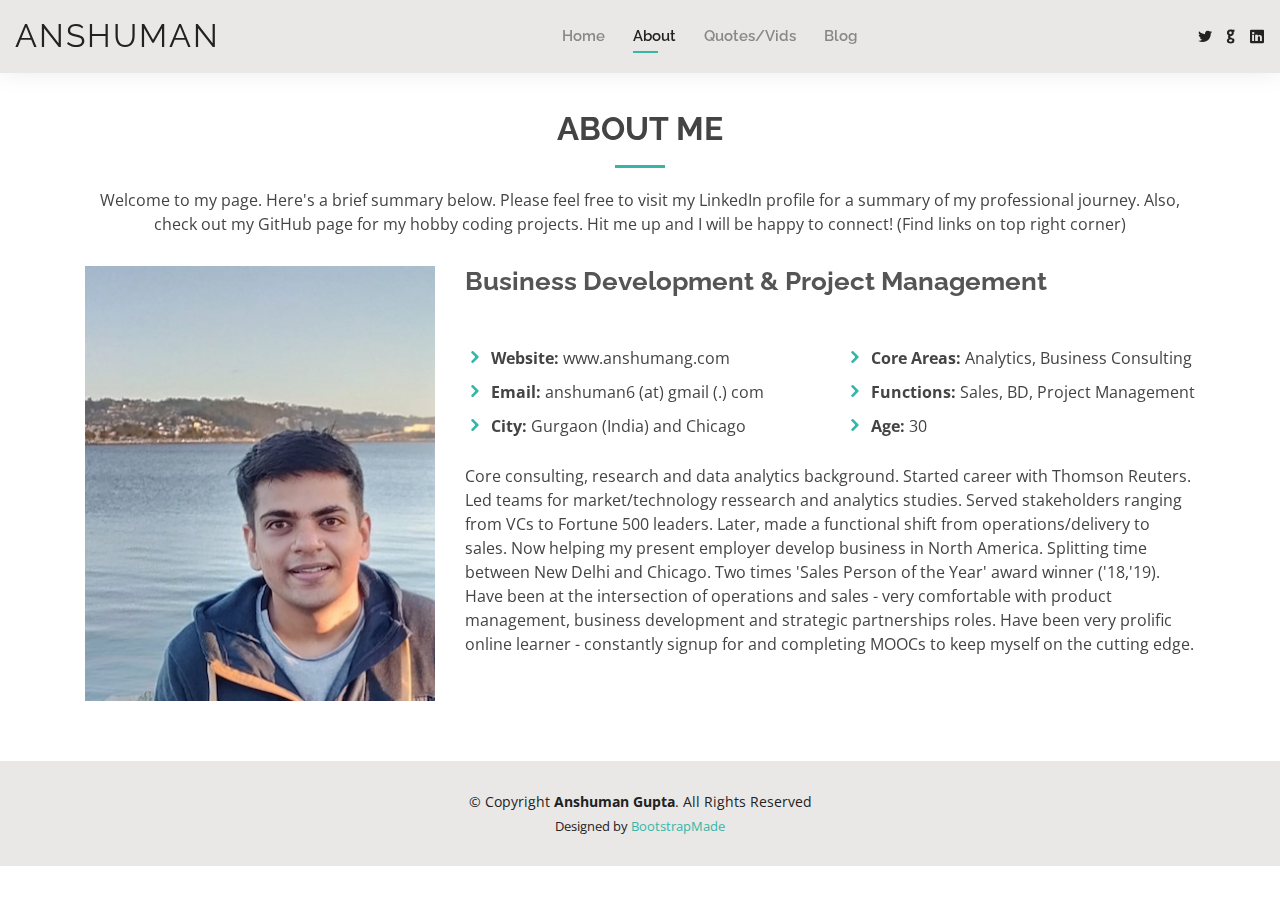
==== commit 36a68ff4: "Update about.html" ====
--- a/about.html
+++ b/about.html
@@ -114,7 +114,13 @@
       <div class="copyright">
         &copy; Copyright <strong><span>Anshuman Gupta</span></strong>. All Rights Reserved
       </div>
-
+  <div class="credits">
+        <!-- All the links in the footer should remain intact. -->
+        <!-- You can delete the links only if you purchased the pro version. -->
+        <!-- Licensing information: https://bootstrapmade.com/license/ -->
+        <!-- Purchase the pro version with working PHP/AJAX contact form: https://bootstrapmade.com/kelly-free-bootstrap-cv-resume-html-template/ -->
+        Designed by <a href="https://bootstrapmade.com/">BootstrapMade</a>
+   
       </div>
     </div>
   </footer><!-- End  Footer -->
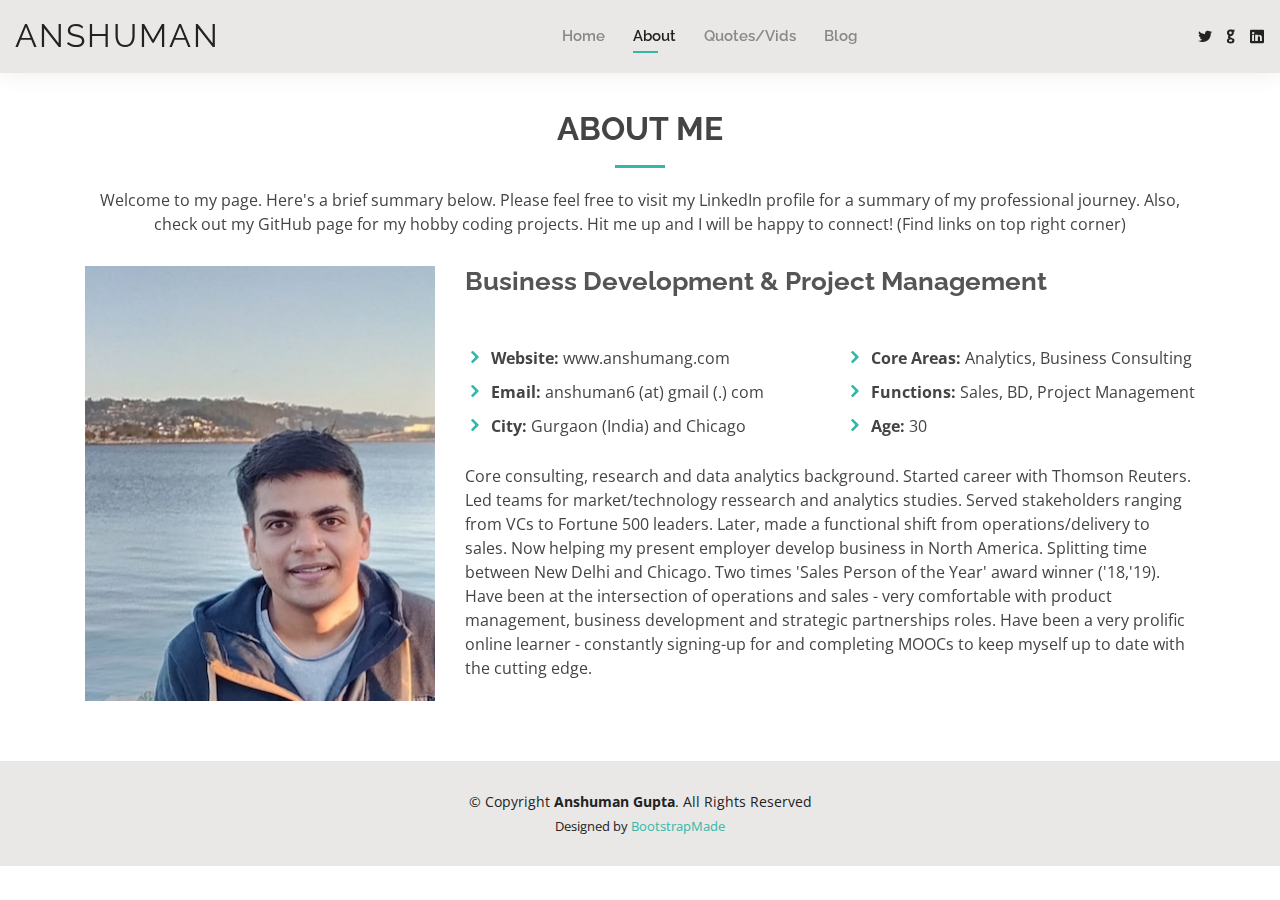
==== commit 94ec367f: "Update about.html" ====
--- a/about.html
+++ b/about.html
@@ -99,7 +99,7 @@
               </div>
             </div>
             <p>
-              Core consulting, research and data analytics background. Started career with Thomson Reuters. Led teams for market/technology ressearch and analytics studies. Served stakeholders ranging from VCs to Fortune 500 leaders. Later, made a functional shift from operations/delivery to sales. Now helping my present employer develop business in North America. Splitting time between New Delhi and Chicago. Two times 'Sales Person of the Year' award winner ('18,'19). Have been at the intersection of operations and sales - very comfortable with product management, business development and strategic partnerships roles. Have been very prolific online learner - constantly signup for and completing MOOCs to keep myself on the cutting edge.
+              Core consulting, research and data analytics background. Started career with Thomson Reuters. Led teams for market/technology ressearch and analytics studies. Served stakeholders ranging from VCs to Fortune 500 leaders. Later, made a functional shift from operations/delivery to sales. Now helping my present employer develop business in North America. Splitting time between New Delhi and Chicago. Two times 'Sales Person of the Year' award winner ('18,'19). Have been at the intersection of operations and sales - very comfortable with product management, business development and strategic partnerships roles. Have been a very prolific online learner - constantly signing-up for and completing MOOCs to keep myself up to date with the cutting edge.
             </p>
           </div>
         </div>
--- a/assets/css/style.css
+++ b/assets/css/style.css
@@ -7,1278 +7,1278 @@
 
 /*--------------------------------------------------------------
 # General
---------------------------------------------------------------*/
-body {
-  font-family: "Open Sans", sans-serif;
-  color: #444444;
-}
-
-a {
-  color: #34b7a7;
-}
-
-a:hover {
-  color: #51cdbe;
-  text-decoration: none;
-}
-
-h1, h2, h3, h4, h5, h6 {
-  font-family: "Raleway", sans-serif;
-}
-
-#main {
-  margin-top: 50px;
-}
-
-@media (max-width: 992px) {
-  #main {
-    margin-top: 30px;
-  }
-}
-
+--------------------------------------------------------------*/
+body {
+  font-family: "Open Sans", sans-serif;
+  color: #444444;
+}
+
+a {
+  color: #34b7a7;
+}
+
+a:hover {
+  color: #51cdbe;
+  text-decoration: none;
+}
+
+h1, h2, h3, h4, h5, h6 {
+  font-family: "Raleway", sans-serif;
+}
+
+#main {
+  margin-top: 50px;
+}
+
+@media (max-width: 992px) {
+  #main {
+    margin-top: 30px;
+  }
+}
+
 /*--------------------------------------------------------------
 # Preloader
---------------------------------------------------------------*/
-#preloader {
-  position: fixed;
-  top: 0;
-  left: 0;
-  right: 0;
-  bottom: 0;
-  z-index: 9999;
-  overflow: hidden;
-  background: #fff;
-}
-
-#preloader:before {
-  content: "";
-  position: fixed;
-  top: calc(50% - 30px);
-  left: calc(50% - 30px);
-  border: 6px solid #34b7a7;
-  border-top-color: #dcf5f2;
-  border-radius: 50%;
-  width: 60px;
-  height: 60px;
-  -webkit-animation: animate-preloader 1s linear infinite;
-  animation: animate-preloader 1s linear infinite;
-}
-
-@-webkit-keyframes animate-preloader {
-  0% {
-    transform: rotate(0deg);
-  }
-  100% {
-    transform: rotate(360deg);
-  }
-}
-
-@keyframes animate-preloader {
-  0% {
-    transform: rotate(0deg);
-  }
-  100% {
-    transform: rotate(360deg);
-  }
-}
-
+--------------------------------------------------------------*/
+#preloader {
+  position: fixed;
+  top: 0;
+  left: 0;
+  right: 0;
+  bottom: 0;
+  z-index: 9999;
+  overflow: hidden;
+  background: #fff;
+}
+
+#preloader:before {
+  content: "";
+  position: fixed;
+  top: calc(50% - 30px);
+  left: calc(50% - 30px);
+  border: 6px solid #34b7a7;
+  border-top-color: #dcf5f2;
+  border-radius: 50%;
+  width: 60px;
+  height: 60px;
+  -webkit-animation: animate-preloader 1s linear infinite;
+  animation: animate-preloader 1s linear infinite;
+}
+
+@-webkit-keyframes animate-preloader {
+  0% {
+    transform: rotate(0deg);
+  }
+  100% {
+    transform: rotate(360deg);
+  }
+}
+
+@keyframes animate-preloader {
+  0% {
+    transform: rotate(0deg);
+  }
+  100% {
+    transform: rotate(360deg);
+  }
+}
+
 /*--------------------------------------------------------------
 # Back to top button
---------------------------------------------------------------*/
-.back-to-top {
-  position: fixed;
-  display: none;
-  right: 15px;
-  bottom: 15px;
-  z-index: 99999;
-}
-
-.back-to-top i {
-  display: flex;
-  align-items: center;
-  justify-content: center;
-  font-size: 24px;
-  width: 40px;
-  height: 40px;
-  border-radius: 50px;
-  background: #34b7a7;
-  color: #fff;
-  transition: all 0.4s;
-}
-
-.back-to-top i:hover {
-  background: #3dc8b7;
-  color: #fff;
-}
-
+--------------------------------------------------------------*/
+.back-to-top {
+  position: fixed;
+  display: none;
+  right: 15px;
+  bottom: 15px;
+  z-index: 99999;
+}
+
+.back-to-top i {
+  display: flex;
+  align-items: center;
+  justify-content: center;
+  font-size: 24px;
+  width: 40px;
+  height: 40px;
+  border-radius: 50px;
+  background: #34b7a7;
+  color: #fff;
+  transition: all 0.4s;
+}
+
+.back-to-top i:hover {
+  background: #3dc8b7;
+  color: #fff;
+}
+
 /*--------------------------------------------------------------
 # Header
---------------------------------------------------------------*/
-#header {
-  background: #e9e8e6;
-  box-shadow: 0px 0px 25px 0 rgba(0, 0, 0, 0.08);
-  z-index: 997;
-  padding: 15px 0;
-}
-
-#header .logo {
-  font-size: 32px;
-  margin: 0;
-  padding: 0;
-  line-height: 1;
-  font-weight: 400;
-  letter-spacing: 2px;
-  text-transform: uppercase;
-}
-
-#header .logo a {
-  color: #222222;
-}
-
-#header .logo img {
-  max-height: 40px;
-}
-
-@media (max-width: 992px) {
-  #header .logo {
-    font-size: 28px;
-  }
-}
-
+--------------------------------------------------------------*/
+#header {
+  background: #e9e8e6;
+  box-shadow: 0px 0px 25px 0 rgba(0, 0, 0, 0.08);
+  z-index: 997;
+  padding: 15px 0;
+}
+
+#header .logo {
+  font-size: 32px;
+  margin: 0;
+  padding: 0;
+  line-height: 1;
+  font-weight: 400;
+  letter-spacing: 2px;
+  text-transform: uppercase;
+}
+
+#header .logo a {
+  color: #222222;
+}
+
+#header .logo img {
+  max-height: 40px;
+}
+
+@media (max-width: 992px) {
+  #header .logo {
+    font-size: 28px;
+  }
+}
+
 /*--------------------------------------------------------------
 # Navigation Menu
---------------------------------------------------------------*/
-/* Desktop Navigation */
-.nav-menu ul {
-  margin: 0;
-  padding: 0;
-  list-style: none;
-}
-
-.nav-menu > ul {
-  display: flex;
-}
-
-.nav-menu > ul > li {
-  position: relative;
-  white-space: nowrap;
-  padding: 10px 0 10px 28px;
-}
-
-.nav-menu a {
-  display: block;
-  position: relative;
-  color: #888888;
-  transition: 0.3s;
-  font-size: 15px;
-  font-family: "Raleway", sans-serif;
-  font-weight: 600;
-}
-
-.nav-menu > ul > li > a:before {
-  content: "";
-  position: absolute;
-  width: 0;
-  height: 2px;
-  bottom: -5px;
-  left: 0;
-  background-color: #34b7a7;
-  visibility: hidden;
-  width: 0px;
-  transition: all 0.3s ease-in-out 0s;
-}
-
-.nav-menu a:hover:before, .nav-menu li:hover > a:before, .nav-menu .active > a:before {
-  visibility: visible;
-  width: 25px;
-}
-
-.nav-menu a:hover, .nav-menu .active > a, .nav-menu li:hover > a {
-  color: #222222;
-}
-
-.nav-menu .drop-down ul {
-  display: block;
-  position: absolute;
-  left: 28px;
-  top: calc(100% + 30px);
-  z-index: 99;
-  opacity: 0;
-  visibility: hidden;
-  padding: 10px 0;
-  background: #fff;
-  box-shadow: 0px 0px 30px rgba(127, 137, 161, 0.25);
-  transition: 0.3s;
-}
-
-.nav-menu .drop-down:hover > ul {
-  opacity: 1;
-  top: 100%;
-  visibility: visible;
-}
-
-.nav-menu .drop-down li {
-  min-width: 180px;
-  position: relative;
-}
-
-.nav-menu .drop-down ul a {
-  padding: 10px 20px;
-  font-size: 14px;
-  font-weight: 500;
-  text-transform: none;
-  color: #222222;
-}
-
-.nav-menu .drop-down ul a:hover, .nav-menu .drop-down ul .active > a, .nav-menu .drop-down ul li:hover > a {
-  color: #34b7a7;
-}
-
-.nav-menu .drop-down > a:after {
-  content: "\ea99";
-  font-family: IcoFont;
-  padding-left: 5px;
-}
-
-.nav-menu .drop-down .drop-down ul {
-  top: 0;
-  left: calc(100% - 30px);
-}
-
-.nav-menu .drop-down .drop-down:hover > ul {
-  opacity: 1;
-  top: 0;
-  left: 100%;
-}
-
-.nav-menu .drop-down .drop-down > a {
-  padding-right: 35px;
-}
-
-.nav-menu .drop-down .drop-down > a:after {
-  content: "\eaa0";
-  font-family: IcoFont;
-  position: absolute;
-  right: 15px;
-}
-
-@media (max-width: 1366px) {
-  .nav-menu .drop-down .drop-down ul {
-    left: -90%;
-  }
-  .nav-menu .drop-down .drop-down:hover > ul {
-    left: -100%;
-  }
-  .nav-menu .drop-down .drop-down > a:after {
-    content: "\ea9d";
-  }
-}
-
-/* Mobile Navigation */
-.mobile-nav-toggle {
-  position: fixed;
-  right: 15px;
-  top: 17px;
-  z-index: 9998;
-  border: 0;
-  background: none;
-  font-size: 24px;
-  transition: all 0.4s;
-  outline: none !important;
-  line-height: 1;
-  cursor: pointer;
-  text-align: right;
-}
-
-.mobile-nav-toggle i {
-  color: #34b7a7;
-}
-
-.mobile-nav {
-  position: fixed;
-  top: 55px;
-  right: 15px;
-  bottom: 15px;
-  left: 15px;
-  z-index: 9999;
-  overflow-y: auto;
-  background: #fff;
-  transition: ease-in-out 0.2s;
-  opacity: 0;
-  visibility: hidden;
-  border-radius: 10px;
-  padding: 10px 0;
-}
-
-.mobile-nav * {
-  margin: 0;
-  padding: 0;
-  list-style: none;
-}
-
-.mobile-nav a {
-  display: block;
-  position: relative;
-  color: #222222;
-  padding: 10px 20px;
-  font-weight: 500;
-  outline: none;
-}
-
-.mobile-nav a:hover, .mobile-nav .active > a, .mobile-nav li:hover > a {
-  color: #34b7a7;
-  text-decoration: none;
-}
-
-.mobile-nav .drop-down > a:after {
-  content: "\ea99";
-  font-family: IcoFont;
-  padding-left: 10px;
-  position: absolute;
-  right: 15px;
-}
-
-.mobile-nav .active.drop-down > a:after {
-  content: "\eaa1";
-}
-
-.mobile-nav .drop-down > a {
-  padding-right: 35px;
-}
-
-.mobile-nav .drop-down ul {
-  display: none;
-  overflow: hidden;
-}
-
-.mobile-nav .drop-down li {
-  padding-left: 20px;
-}
-
-.mobile-nav-overly {
-  width: 100%;
-  height: 100%;
-  z-index: 9997;
-  top: 0;
-  left: 0;
-  position: fixed;
-  background: rgba(9, 9, 9, 0.6);
-  overflow: hidden;
-  display: none;
-  transition: ease-in-out 0.2s;
-}
-
-.mobile-nav-active {
-  overflow: hidden;
-}
-
-.mobile-nav-active .mobile-nav {
-  opacity: 1;
-  visibility: visible;
-}
-
-.mobile-nav-active .mobile-nav-toggle i {
-  color: #fff;
-}
-
+--------------------------------------------------------------*/
+/* Desktop Navigation */
+.nav-menu ul {
+  margin: 0;
+  padding: 0;
+  list-style: none;
+}
+
+.nav-menu > ul {
+  display: flex;
+}
+
+.nav-menu > ul > li {
+  position: relative;
+  white-space: nowrap;
+  padding: 10px 0 10px 28px;
+}
+
+.nav-menu a {
+  display: block;
+  position: relative;
+  color: #888888;
+  transition: 0.3s;
+  font-size: 15px;
+  font-family: "Raleway", sans-serif;
+  font-weight: 600;
+}
+
+.nav-menu > ul > li > a:before {
+  content: "";
+  position: absolute;
+  width: 0;
+  height: 2px;
+  bottom: -5px;
+  left: 0;
+  background-color: #34b7a7;
+  visibility: hidden;
+  width: 0px;
+  transition: all 0.3s ease-in-out 0s;
+}
+
+.nav-menu a:hover:before, .nav-menu li:hover > a:before, .nav-menu .active > a:before {
+  visibility: visible;
+  width: 25px;
+}
+
+.nav-menu a:hover, .nav-menu .active > a, .nav-menu li:hover > a {
+  color: #222222;
+}
+
+.nav-menu .drop-down ul {
+  display: block;
+  position: absolute;
+  left: 28px;
+  top: calc(100% + 30px);
+  z-index: 99;
+  opacity: 0;
+  visibility: hidden;
+  padding: 10px 0;
+  background: #fff;
+  box-shadow: 0px 0px 30px rgba(127, 137, 161, 0.25);
+  transition: 0.3s;
+}
+
+.nav-menu .drop-down:hover > ul {
+  opacity: 1;
+  top: 100%;
+  visibility: visible;
+}
+
+.nav-menu .drop-down li {
+  min-width: 180px;
+  position: relative;
+}
+
+.nav-menu .drop-down ul a {
+  padding: 10px 20px;
+  font-size: 14px;
+  font-weight: 500;
+  text-transform: none;
+  color: #222222;
+}
+
+.nav-menu .drop-down ul a:hover, .nav-menu .drop-down ul .active > a, .nav-menu .drop-down ul li:hover > a {
+  color: #34b7a7;
+}
+
+.nav-menu .drop-down > a:after {
+  content: "\ea99";
+  font-family: IcoFont;
+  padding-left: 5px;
+}
+
+.nav-menu .drop-down .drop-down ul {
+  top: 0;
+  left: calc(100% - 30px);
+}
+
+.nav-menu .drop-down .drop-down:hover > ul {
+  opacity: 1;
+  top: 0;
+  left: 100%;
+}
+
+.nav-menu .drop-down .drop-down > a {
+  padding-right: 35px;
+}
+
+.nav-menu .drop-down .drop-down > a:after {
+  content: "\eaa0";
+  font-family: IcoFont;
+  position: absolute;
+  right: 15px;
+}
+
+@media (max-width: 1366px) {
+  .nav-menu .drop-down .drop-down ul {
+    left: -90%;
+  }
+  .nav-menu .drop-down .drop-down:hover > ul {
+    left: -100%;
+  }
+  .nav-menu .drop-down .drop-down > a:after {
+    content: "\ea9d";
+  }
+}
+
+/* Mobile Navigation */
+.mobile-nav-toggle {
+  position: fixed;
+  right: 15px;
+  top: 17px;
+  z-index: 9998;
+  border: 0;
+  background: none;
+  font-size: 24px;
+  transition: all 0.4s;
+  outline: none !important;
+  line-height: 1;
+  cursor: pointer;
+  text-align: right;
+}
+
+.mobile-nav-toggle i {
+  color: #34b7a7;
+}
+
+.mobile-nav {
+  position: fixed;
+  top: 55px;
+  right: 15px;
+  bottom: 15px;
+  left: 15px;
+  z-index: 9999;
+  overflow-y: auto;
+  background: #fff;
+  transition: ease-in-out 0.2s;
+  opacity: 0;
+  visibility: hidden;
+  border-radius: 10px;
+  padding: 10px 0;
+}
+
+.mobile-nav * {
+  margin: 0;
+  padding: 0;
+  list-style: none;
+}
+
+.mobile-nav a {
+  display: block;
+  position: relative;
+  color: #222222;
+  padding: 10px 20px;
+  font-weight: 500;
+  outline: none;
+}
+
+.mobile-nav a:hover, .mobile-nav .active > a, .mobile-nav li:hover > a {
+  color: #34b7a7;
+  text-decoration: none;
+}
+
+.mobile-nav .drop-down > a:after {
+  content: "\ea99";
+  font-family: IcoFont;
+  padding-left: 10px;
+  position: absolute;
+  right: 15px;
+}
+
+.mobile-nav .active.drop-down > a:after {
+  content: "\eaa1";
+}
+
+.mobile-nav .drop-down > a {
+  padding-right: 35px;
+}
+
+.mobile-nav .drop-down ul {
+  display: none;
+  overflow: hidden;
+}
+
+.mobile-nav .drop-down li {
+  padding-left: 20px;
+}
+
+.mobile-nav-overly {
+  width: 100%;
+  height: 100%;
+  z-index: 9997;
+  top: 0;
+  left: 0;
+  position: fixed;
+  background: rgba(9, 9, 9, 0.6);
+  overflow: hidden;
+  display: none;
+  transition: ease-in-out 0.2s;
+}
+
+.mobile-nav-active {
+  overflow: hidden;
+}
+
+.mobile-nav-active .mobile-nav {
+  opacity: 1;
+  visibility: visible;
+}
+
+.mobile-nav-active .mobile-nav-toggle i {
+  color: #fff;
+}
+
 /*--------------------------------------------------------------
 # Header Social Links
---------------------------------------------------------------*/
-.header-social-links {
-  padding-left: 20px;
-}
-
-.header-social-links a {
-  color: #222222;
-  padding-left: 6px;
-  display: inline-block;
-  line-height: 1px;
-  transition: 0.3s;
-  font-size: 16px;
-}
-
-.header-social-links a:hover {
-  color: #34b7a7;
-}
-
-@media (max-width: 992px) {
-  .header-social-links {
-    padding: 0 48px 0 0;
-  }
-}
-
+--------------------------------------------------------------*/
+.header-social-links {
+  padding-left: 20px;
+}
+
+.header-social-links a {
+  color: #222222;
+  padding-left: 6px;
+  display: inline-block;
+  line-height: 1px;
+  transition: 0.3s;
+  font-size: 16px;
+}
+
+.header-social-links a:hover {
+  color: #34b7a7;
+}
+
+@media (max-width: 992px) {
+  .header-social-links {
+    padding: 0 48px 0 0;
+  }
+}
+
 /*--------------------------------------------------------------
 # Hero Section
---------------------------------------------------------------*/
-#hero {
-  width: 100%;
-  height: 100vh;
-  background: url("../img/anshuman.jpg") top right;
-  background-size: cover;
-}
-
-#hero .container {
-  padding-top: 70px;
-  position: relative;
-}
-
-@media (max-width: 992px) {
-  #hero .container {
-    padding-top: 58px;
-  }
-}
-
-#hero h1 {
-  margin: 0;
-  font-size: 48px;
-  font-weight: 700;
-  line-height: 56px;
-  color: white;
-  background-color: rgba(89,89,89,0.8);
-
-}
-
-#hero h2 {
-  color: white;
-  margin: 10px 0 0 0;
-  font-size: 22px;
-  background-color: rgba(89,89,89,0.8);
-}
-
-#hero .btn-about {
-  font-family: "Raleway", sans-serif;
-  text-transform: uppercase;
-  font-weight: 600;
-  font-size: 12px;
-  letter-spacing: 1px;
-  display: inline-block;
-  padding: 12px 40px;
-  border-radius: 50px;
-  transition: 0.5s;
-  margin-top: 30px;
-  color: #fff;
-  background: #34b7a7;
-}
-
-#hero .btn-about:hover {
-  background: #3dc8b7;
-}
-
-@media (min-width: 1024px) {
-  #hero {
-    background-attachment: fixed;
-  }
-}
-
-@media (max-width: 992px) {
-  #hero:before {
-    content: "";
-    background: rgba(255, 255, 255, 0.8);
-    position: absolute;
-    bottom: 0;
-    top: 0;
-    left: 0;
-    right: 0;
-  }
-  #hero h1 {
-    font-size: 28px;
-    line-height: 36px;
-  }
-  #hero h2 {
-    font-size: 18px;
-    line-height: 24px;
-  }
-}
-
+--------------------------------------------------------------*/
+#hero {
+  width: 100%;
+  height: 100vh;
+  background: url("../img/anshuman5.jpg") top right;
+  background-size: cover;
+}
+
+#hero .container {
+  padding-top: 70px;
+  position: relative;
+}
+
+@media (max-width: 992px) {
+  #hero .container {
+    padding-top: 58px;
+  }
+}
+
+#hero h1 {
+  margin: 0;
+  font-size: 48px;
+  font-weight: 700;
+  line-height: 56px;
+  color: white;
+  background-color: rgba(89,89,89,0.8);
+
+}
+
+#hero h2 {
+  color: white;
+  margin: 10px 0 0 0;
+  font-size: 22px;
+  background-color: rgba(89,89,89,0.8);
+}
+
+#hero .btn-about {
+  font-family: "Raleway", sans-serif;
+  text-transform: uppercase;
+  font-weight: 600;
+  font-size: 12px;
+  letter-spacing: 1px;
+  display: inline-block;
+  padding: 12px 40px;
+  border-radius: 50px;
+  transition: 0.5s;
+  margin-top: 30px;
+  color: #fff;
+  background: #34b7a7;
+}
+
+#hero .btn-about:hover {
+  background: #3dc8b7;
+}
+
+@media (min-width: 1024px) {
+  #hero {
+    background-attachment: fixed;
+  }
+}
+
+@media (max-width: 992px) {
+  #hero:before {
+    content: "";
+    background: rgba(255, 255, 255,0.0);
+    position: absolute;
+    bottom: 0;
+    top: 0;
+    left: 0;
+    right: 0;
+  }
+  #hero h1 {
+    font-size: 0px;
+    line-height: 0px;
+  }
+  #hero h2 {
+    font-size: 0px;
+    line-height: 0px;
+  }
+}
+
 /*--------------------------------------------------------------
 # Sections General
---------------------------------------------------------------*/
-section {
-  padding: 60px 0;
-}
-
-.section-bg {
-  background-color: #e7f8f6;
-}
-
-.section-title {
-  text-align: center;
-  padding-bottom: 30px;
-}
-
-.section-title h2 {
-  font-size: 32px;
-  font-weight: bold;
-  text-transform: uppercase;
-  margin-bottom: 20px;
-  padding-bottom: 20px;
-  position: relative;
-}
-
-.section-title h2::after {
-  content: '';
-  position: absolute;
-  display: block;
-  width: 50px;
-  height: 3px;
-  background: #34b7a7;
-  bottom: 0;
-  left: calc(50% - 25px);
-}
-
-.section-title p {
-  margin-bottom: 0;
-}
-
+--------------------------------------------------------------*/
+section {
+  padding: 60px 0;
+}
+
+.section-bg {
+  background-color: #e7f8f6;
+}
+
+.section-title {
+  text-align: center;
+  padding-bottom: 30px;
+}
+
+.section-title h2 {
+  font-size: 32px;
+  font-weight: bold;
+  text-transform: uppercase;
+  margin-bottom: 20px;
+  padding-bottom: 20px;
+  position: relative;
+}
+
+.section-title h2::after {
+  content: '';
+  position: absolute;
+  display: block;
+  width: 50px;
+  height: 3px;
+  background: #34b7a7;
+  bottom: 0;
+  left: calc(50% - 25px);
+}
+
+.section-title p {
+  margin-bottom: 0;
+}
+
 /*--------------------------------------------------------------
 # Cta
---------------------------------------------------------------*/
-.cta {
-  background: linear-gradient(rgba(0, 0, 0, 0.6), rgba(0, 0, 0, 0.6)), url("../img/bg-1.jpg") fixed center center;
-  background-size: cover;
-  padding: 80px 0;
-}
-
-.cta h3 {
-  color: #fff;
-  font-size: 28px;
-  font-weight: 700;
-}
-
-.cta p {
-  color: #fff;
-}
-
-.cta .cta-btn {
-  font-family: "Raleway", sans-serif;
-  text-transform: uppercase;
-  font-weight: 500;
-  font-size: 16px;
-  letter-spacing: 1px;
-  display: inline-block;
-  padding: 8px 20px;
-  border-radius: 2px;
-  transition: 0.5s;
-  margin: 10px;
-  border: 2px solid #fff;
-  color: #fff;
-}
-
-.cta .cta-btn:hover {
-  background: #34b7a7;
-  border: 2px solid #34b7a7;
-}
-
-@media (max-width: 1024px) {
-  .cta {
-    background-attachment: scroll;
-  }
-}
-
-@media (min-width: 769px) {
-  .cta .cta-btn-container {
-    display: flex;
-    align-items: center;
-    justify-content: flex-end;
-  }
-}
-
+--------------------------------------------------------------*/
+.cta {
+  background: linear-gradient(rgba(0, 0, 0, 0.6), rgba(0, 0, 0, 0.6)), url("../img/bg-1.jpg") fixed center center;
+  background-size: cover;
+  padding: 80px 0;
+}
+
+.cta h3 {
+  color: #fff;
+  font-size: 28px;
+  font-weight: 700;
+}
+
+.cta p {
+  color: #fff;
+}
+
+.cta .cta-btn {
+  font-family: "Raleway", sans-serif;
+  text-transform: uppercase;
+  font-weight: 500;
+  font-size: 16px;
+  letter-spacing: 1px;
+  display: inline-block;
+  padding: 8px 20px;
+  border-radius: 2px;
+  transition: 0.5s;
+  margin: 10px;
+  border: 2px solid #fff;
+  color: #fff;
+}
+
+.cta .cta-btn:hover {
+  background: #34b7a7;
+  border: 2px solid #34b7a7;
+}
+
+@media (max-width: 1024px) {
+  .cta {
+    background-attachment: scroll;
+  }
+}
+
+@media (min-width: 769px) {
+  .cta .cta-btn-container {
+    display: flex;
+    align-items: center;
+    justify-content: flex-end;
+  }
+}
+
 /*--------------------------------------------------------------
 # About
---------------------------------------------------------------*/
-.about .content h3 {
-  font-weight: 700;
-  font-size: 26px;
-  color: #555555;
-}
-
-.about .content ul {
-  list-style: none;
-  padding: 0;
-}
-
-.about .content ul li {
-  padding-bottom: 10px;
-}
-
-.about .content ul i {
-  font-size: 20px;
-  padding-right: 2px;
-  color: #34b7a7;
-}
-
-.about .content p:last-child {
-  margin-bottom: 0;
-}
-
+--------------------------------------------------------------*/
+.about .content h3 {
+  font-weight: 700;
+  font-size: 26px;
+  color: #555555;
+}
+
+.about .content ul {
+  list-style: none;
+  padding: 0;
+}
+
+.about .content ul li {
+  padding-bottom: 10px;
+}
+
+.about .content ul i {
+  font-size: 20px;
+  padding-right: 2px;
+  color: #34b7a7;
+}
+
+.about .content p:last-child {
+  margin-bottom: 0;
+}
+
 /*--------------------------------------------------------------
 # Skills
---------------------------------------------------------------*/
-.skills .progress {
-  height: 50px;
-  display: block;
-  background: none;
-}
-
-.skills .progress .skill {
-  padding: 10px 0;
-  margin: 0 0 6px 0;
-  text-transform: uppercase;
-  display: block;
-  font-weight: 600;
-  font-family: "Poppins", sans-serif;
-  color: #222222;
-}
-
-.skills .progress .skill .val {
-  float: right;
-  font-style: normal;
-}
-
-.skills .progress-bar-wrap {
-  background: #f3f3f3;
-}
-
-.skills .progress-bar {
-  width: 1px;
-  height: 10px;
-  transition: .9s;
-  background-color: #34b7a7;
-}
-
+--------------------------------------------------------------*/
+.skills .progress {
+  height: 50px;
+  display: block;
+  background: none;
+}
+
+.skills .progress .skill {
+  padding: 10px 0;
+  margin: 0 0 6px 0;
+  text-transform: uppercase;
+  display: block;
+  font-weight: 600;
+  font-family: "Poppins", sans-serif;
+  color: #222222;
+}
+
+.skills .progress .skill .val {
+  float: right;
+  font-style: normal;
+}
+
+.skills .progress-bar-wrap {
+  background: #f3f3f3;
+}
+
+.skills .progress-bar {
+  width: 1px;
+  height: 10px;
+  transition: .9s;
+  background-color: #34b7a7;
+}
+
 /*--------------------------------------------------------------
 # Facts
---------------------------------------------------------------*/
-.facts .counters span {
-  font-size: 48px;
-  display: block;
-  color: #34b7a7;
-}
-
-.facts .counters p {
-  padding: 0;
-  margin: 0 0 20px 0;
-  font-family: "Raleway", sans-serif;
-  font-size: 14px;
-}
-
+--------------------------------------------------------------*/
+.facts .counters span {
+  font-size: 48px;
+  display: block;
+  color: #34b7a7;
+}
+
+.facts .counters p {
+  padding: 0;
+  margin: 0 0 20px 0;
+  font-family: "Raleway", sans-serif;
+  font-size: 14px;
+}
+
 /*--------------------------------------------------------------
 # Testimonials
---------------------------------------------------------------*/
-.testimonials .section-header {
-  margin-bottom: 40px;
-}
-
-.testimonials .testimonial-item {
-  text-align: center;
-}
-
-.testimonials .testimonial-item .testimonial-img {
-  width: 120px;
-  border-radius: 50%;
-  border: 4px solid #fff;
-  margin: 0 auto;
-}
-
-.testimonials .testimonial-item h3 {
-  font-size: 20px;
-  font-weight: bold;
-  margin: 10px 0 5px 0;
-  color: #111;
-}
-
-.testimonials .testimonial-item h4 {
-  font-size: 14px;
-  color: #999;
-  margin: 0 0 15px 0;
-}
-
-.testimonials .testimonial-item .quote-icon-left, .testimonials .testimonial-item .quote-icon-right {
-  color: #c8efea;
-  font-size: 26px;
-}
-
-.testimonials .testimonial-item .quote-icon-left {
-  display: inline-block;
-  left: -5px;
-  position: relative;
-}
-
-.testimonials .testimonial-item .quote-icon-right {
-  display: inline-block;
-  right: -5px;
-  position: relative;
-  top: 10px;
-}
-
-.testimonials .testimonial-item p {
-  font-style: italic;
-  margin: 0 auto 15px auto;
-}
-
-.testimonials .owl-nav, .testimonials .owl-dots {
-  margin-top: 5px;
-  text-align: center;
-}
-
-.testimonials .owl-dot {
-  display: inline-block;
-  margin: 0 5px;
-  width: 12px;
-  height: 12px;
-  border-radius: 50%;
-  background-color: #ddd !important;
-}
-
-.testimonials .owl-dot.active {
-  background-color: #34b7a7 !important;
-}
-
-@media (min-width: 992px) {
-  .testimonials .testimonial-item p {
-    width: 80%;
-  }
-}
-
+--------------------------------------------------------------*/
+.testimonials .section-header {
+  margin-bottom: 40px;
+}
+
+.testimonials .testimonial-item {
+  text-align: center;
+}
+
+.testimonials .testimonial-item .testimonial-img {
+  width: 120px;
+  border-radius: 50%;
+  border: 4px solid #fff;
+  margin: 0 auto;
+}
+
+.testimonials .testimonial-item h3 {
+  font-size: 20px;
+  font-weight: bold;
+  margin: 10px 0 5px 0;
+  color: #111;
+}
+
+.testimonials .testimonial-item h4 {
+  font-size: 14px;
+  color: #999;
+  margin: 0 0 15px 0;
+}
+
+.testimonials .testimonial-item .quote-icon-left, .testimonials .testimonial-item .quote-icon-right {
+  color: #c8efea;
+  font-size: 26px;
+}
+
+.testimonials .testimonial-item .quote-icon-left {
+  display: inline-block;
+  left: -5px;
+  position: relative;
+}
+
+.testimonials .testimonial-item .quote-icon-right {
+  display: inline-block;
+  right: -5px;
+  position: relative;
+  top: 10px;
+}
+
+.testimonials .testimonial-item p {
+  font-style: italic;
+  margin: 0 auto 15px auto;
+}
+
+.testimonials .owl-nav, .testimonials .owl-dots {
+  margin-top: 5px;
+  text-align: center;
+}
+
+.testimonials .owl-dot {
+  display: inline-block;
+  margin: 0 5px;
+  width: 12px;
+  height: 12px;
+  border-radius: 50%;
+  background-color: #ddd !important;
+}
+
+.testimonials .owl-dot.active {
+  background-color: #34b7a7 !important;
+}
+
+@media (min-width: 992px) {
+  .testimonials .testimonial-item p {
+    width: 80%;
+  }
+}
+
 /*--------------------------------------------------------------
 # Resume
---------------------------------------------------------------*/
-.resume .resume-title {
-  font-size: 26px;
-  font-weight: 400;
-  margin-top: 20px;
-  margin-bottom: 20px;
-  color: #222222;
-}
-
-.resume .resume-item {
-  padding: 0 0 20px 20px;
-  margin-top: -2px;
-  border-left: 2px solid #34b7a7;
-  position: relative;
-}
-
-.resume .resume-item h4 {
-  line-height: 18px;
-  font-size: 18px;
-  font-weight: 600;
-  font-family: "Poppins", sans-serif;
-  color: #1d685f;
-  margin-bottom: 10px;
-}
-
-.resume .resume-item h5 {
-  font-size: 16px;
-  background: #effbf9;
-  padding: 5px 15px;
-  display: inline-block;
-  font-weight: 600;
-  margin-bottom: 10px;
-  color: #34b7a7;
-}
-
-.resume .resume-item ul {
-  padding-left: 20px;
-}
-
-.resume .resume-item ul li {
-  padding-bottom: 10px;
-}
-
-.resume .resume-item:last-child {
-  padding-bottom: 0;
-}
-
-.resume .resume-item::before {
-  content: "";
-  position: absolute;
-  width: 16px;
-  height: 16px;
-  border-radius: 50px;
-  left: -9px;
-  top: 0;
-  background: #fff;
-  border: 2px solid #34b7a7;
-}
-
+--------------------------------------------------------------*/
+.resume .resume-title {
+  font-size: 26px;
+  font-weight: 400;
+  margin-top: 20px;
+  margin-bottom: 20px;
+  color: #222222;
+}
+
+.resume .resume-item {
+  padding: 0 0 20px 20px;
+  margin-top: -2px;
+  border-left: 2px solid #34b7a7;
+  position: relative;
+}
+
+.resume .resume-item h4 {
+  line-height: 18px;
+  font-size: 18px;
+  font-weight: 600;
+  font-family: "Poppins", sans-serif;
+  color: #1d685f;
+  margin-bottom: 10px;
+}
+
+.resume .resume-item h5 {
+  font-size: 16px;
+  background: #effbf9;
+  padding: 5px 15px;
+  display: inline-block;
+  font-weight: 600;
+  margin-bottom: 10px;
+  color: #34b7a7;
+}
+
+.resume .resume-item ul {
+  padding-left: 20px;
+}
+
+.resume .resume-item ul li {
+  padding-bottom: 10px;
+}
+
+.resume .resume-item:last-child {
+  padding-bottom: 0;
+}
+
+.resume .resume-item::before {
+  content: "";
+  position: absolute;
+  width: 16px;
+  height: 16px;
+  border-radius: 50px;
+  left: -9px;
+  top: 0;
+  background: #fff;
+  border: 2px solid #34b7a7;
+}
+
 /*--------------------------------------------------------------
 # Services
---------------------------------------------------------------*/
-.services .icon-box {
-  text-align: center;
-  padding: 70px 20px 80px 20px;
-  transition: all ease-in-out 0.3s;
-  background: #fff;
-  box-shadow: 0px 0 35px 0 rgba(0, 0, 0, 0.08);
-}
-
-.services .icon-box .icon {
-  margin: 0 auto;
-  width: 100px;
-  height: 100px;
-  display: flex;
-  align-items: center;
-  justify-content: center;
-  transition: ease-in-out 0.3s;
-  position: relative;
-}
-
-.services .icon-box .icon i {
-  font-size: 36px;
-  transition: 0.5s;
-  position: relative;
-}
-
-.services .icon-box .icon svg {
-  position: absolute;
-  top: 0;
-  left: 0;
-}
-
-.services .icon-box .icon svg path {
-  transition: 0.5s;
-  fill: #f5f5f5;
-}
-
-.services .icon-box h4 {
-  font-weight: 600;
-  margin: 10px 0 15px 0;
-  font-size: 22px;
-}
-
-.services .icon-box h4 a {
-  color: #222222;
-  transition: ease-in-out 0.3s;
-}
-
-.services .icon-box p {
-  line-height: 24px;
-  font-size: 14px;
-  margin-bottom: 0;
-}
-
-.services .iconbox-blue i {
-  color: #47aeff;
-}
-
-.services .iconbox-blue:hover .icon i {
-  color: #fff;
-}
-
-.services .iconbox-blue:hover .icon path {
-  fill: #47aeff;
-}
-
-.services .iconbox-orange i {
-  color: #ffa76e;
-}
-
-.services .iconbox-orange:hover .icon i {
-  color: #fff;
-}
-
-.services .iconbox-orange:hover .icon path {
-  fill: #ffa76e;
-}
-
-.services .iconbox-pink i {
-  color: #e80368;
-}
-
-.services .iconbox-pink:hover .icon i {
-  color: #fff;
-}
-
-.services .iconbox-pink:hover .icon path {
-  fill: #e80368;
-}
-
-.services .iconbox-yellow i {
-  color: #ffbb2c;
-}
-
-.services .iconbox-yellow:hover .icon i {
-  color: #fff;
-}
-
-.services .iconbox-yellow:hover .icon path {
-  fill: #ffbb2c;
-}
-
-.services .iconbox-red i {
-  color: #ff5828;
-}
-
-.services .iconbox-red:hover .icon i {
-  color: #fff;
-}
-
-.services .iconbox-red:hover .icon path {
-  fill: #ff5828;
-}
-
-.services .iconbox-teal i {
-  color: #11dbcf;
-}
-
-.services .iconbox-teal:hover .icon i {
-  color: #fff;
-}
-
-.services .iconbox-teal:hover .icon path {
-  fill: #11dbcf;
-}
-
+--------------------------------------------------------------*/
+.services .icon-box {
+  text-align: center;
+  padding: 70px 20px 80px 20px;
+  transition: all ease-in-out 0.3s;
+  background: #fff;
+  box-shadow: 0px 0 35px 0 rgba(0, 0, 0, 0.08);
+}
+
+.services .icon-box .icon {
+  margin: 0 auto;
+  width: 100px;
+  height: 100px;
+  display: flex;
+  align-items: center;
+  justify-content: center;
+  transition: ease-in-out 0.3s;
+  position: relative;
+}
+
+.services .icon-box .icon i {
+  font-size: 36px;
+  transition: 0.5s;
+  position: relative;
+}
+
+.services .icon-box .icon svg {
+  position: absolute;
+  top: 0;
+  left: 0;
+}
+
+.services .icon-box .icon svg path {
+  transition: 0.5s;
+  fill: #f5f5f5;
+}
+
+.services .icon-box h4 {
+  font-weight: 600;
+  margin: 10px 0 15px 0;
+  font-size: 22px;
+}
+
+.services .icon-box h4 a {
+  color: #222222;
+  transition: ease-in-out 0.3s;
+}
+
+.services .icon-box p {
+  line-height: 24px;
+  font-size: 14px;
+  margin-bottom: 0;
+}
+
+.services .iconbox-blue i {
+  color: #47aeff;
+}
+
+.services .iconbox-blue:hover .icon i {
+  color: #fff;
+}
+
+.services .iconbox-blue:hover .icon path {
+  fill: #47aeff;
+}
+
+.services .iconbox-orange i {
+  color: #ffa76e;
+}
+
+.services .iconbox-orange:hover .icon i {
+  color: #fff;
+}
+
+.services .iconbox-orange:hover .icon path {
+  fill: #ffa76e;
+}
+
+.services .iconbox-pink i {
+  color: #e80368;
+}
+
+.services .iconbox-pink:hover .icon i {
+  color: #fff;
+}
+
+.services .iconbox-pink:hover .icon path {
+  fill: #e80368;
+}
+
+.services .iconbox-yellow i {
+  color: #ffbb2c;
+}
+
+.services .iconbox-yellow:hover .icon i {
+  color: #fff;
+}
+
+.services .iconbox-yellow:hover .icon path {
+  fill: #ffbb2c;
+}
+
+.services .iconbox-red i {
+  color: #ff5828;
+}
+
+.services .iconbox-red:hover .icon i {
+  color: #fff;
+}
+
+.services .iconbox-red:hover .icon path {
+  fill: #ff5828;
+}
+
+.services .iconbox-teal i {
+  color: #11dbcf;
+}
+
+.services .iconbox-teal:hover .icon i {
+  color: #fff;
+}
+
+.services .iconbox-teal:hover .icon path {
+  fill: #11dbcf;
+}
+
 /*--------------------------------------------------------------
 # Portfolio
---------------------------------------------------------------*/
-.portfolio .portfolio-item {
-  margin-bottom: 30px;
-}
-
-.portfolio #portfolio-flters {
-  padding: 0;
-  margin: 0 auto 20px auto;
-  list-style: none;
-  text-align: center;
-}
-
-.portfolio #portfolio-flters li {
-  cursor: pointer;
-  display: inline-block;
-  padding: 8px 16px 10px 16px;
-  font-size: 13px;
-  font-weight: 500;
-  line-height: 1;
-  text-transform: uppercase;
-  color: #444444;
-  margin-bottom: 5px;
-  transition: all 0.3s ease-in-out;
-  border-radius: 50px;
-}
-
-.portfolio #portfolio-flters li:hover, .portfolio #portfolio-flters li.filter-active {
-  color: #fff;
-  background: #34b7a7;
-}
-
-.portfolio #portfolio-flters li:last-child {
-  margin-right: 0;
-}
-
-.portfolio .portfolio-wrap {
-  transition: 0.3s;
-  position: relative;
-  overflow: hidden;
-  z-index: 1;
-  background: rgba(34, 34, 34, 0.6);
-}
-
-.portfolio .portfolio-wrap::before {
-  content: "";
-  background: rgba(34, 34, 34, 0.6);
-  position: absolute;
-  left: 0;
-  right: 0;
-  top: 0;
-  bottom: 0;
-  transition: all ease-in-out 0.3s;
-  z-index: 2;
-  opacity: 0;
-}
-
-.portfolio .portfolio-wrap img {
-  transition: all ease-in-out 0.3s;
-}
-
-.portfolio .portfolio-wrap .portfolio-info {
-  opacity: 0;
-  position: absolute;
-  top: 0;
-  left: 0;
-  right: 0;
-  bottom: 0;
-  z-index: 3;
-  transition: all ease-in-out 0.3s;
-  display: flex;
-  flex-direction: column;
-  justify-content: flex-end;
-  align-items: flex-start;
-  padding: 20px;
-}
-
-.portfolio .portfolio-wrap .portfolio-info h4 {
-  font-size: 20px;
-  color: #fff;
-  font-weight: 600;
-}
-
-.portfolio .portfolio-wrap .portfolio-info p {
-  color: rgba(255, 255, 255, 0.7);
-  font-size: 14px;
-  text-transform: uppercase;
-  padding: 0;
-  margin: 0;
-  font-style: italic;
-}
-
-.portfolio .portfolio-wrap .portfolio-links {
-  text-align: center;
-  z-index: 4;
-}
-
-.portfolio .portfolio-wrap .portfolio-links a {
-  color: #fff;
-  margin: 0 5px 0 0;
-  font-size: 28px;
-  display: inline-block;
-  transition: 0.3s;
-}
-
-.portfolio .portfolio-wrap .portfolio-links a:hover {
-  color: #78d9cd;
-}
-
-.portfolio .portfolio-wrap:hover::before {
-  opacity: 1;
-}
-
-.portfolio .portfolio-wrap:hover img {
-  transform: scale(1.2);
-}
-
-.portfolio .portfolio-wrap:hover .portfolio-info {
-  opacity: 1;
-}
-
+--------------------------------------------------------------*/
+.portfolio .portfolio-item {
+  margin-bottom: 30px;
+}
+
+.portfolio #portfolio-flters {
+  padding: 0;
+  margin: 0 auto 20px auto;
+  list-style: none;
+  text-align: center;
+}
+
+.portfolio #portfolio-flters li {
+  cursor: pointer;
+  display: inline-block;
+  padding: 8px 16px 10px 16px;
+  font-size: 13px;
+  font-weight: 500;
+  line-height: 1;
+  text-transform: uppercase;
+  color: #444444;
+  margin-bottom: 5px;
+  transition: all 0.3s ease-in-out;
+  border-radius: 50px;
+}
+
+.portfolio #portfolio-flters li:hover, .portfolio #portfolio-flters li.filter-active {
+  color: #fff;
+  background: #34b7a7;
+}
+
+.portfolio #portfolio-flters li:last-child {
+  margin-right: 0;
+}
+
+.portfolio .portfolio-wrap {
+  transition: 0.3s;
+  position: relative;
+  overflow: hidden;
+  z-index: 1;
+  background: rgba(34, 34, 34, 0.6);
+}
+
+.portfolio .portfolio-wrap::before {
+  content: "";
+  background: rgba(34, 34, 34, 0.6);
+  position: absolute;
+  left: 0;
+  right: 0;
+  top: 0;
+  bottom: 0;
+  transition: all ease-in-out 0.3s;
+  z-index: 2;
+  opacity: 0;
+}
+
+.portfolio .portfolio-wrap img {
+  transition: all ease-in-out 0.3s;
+}
+
+.portfolio .portfolio-wrap .portfolio-info {
+  opacity: 0;
+  position: absolute;
+  top: 0;
+  left: 0;
+  right: 0;
+  bottom: 0;
+  z-index: 3;
+  transition: all ease-in-out 0.3s;
+  display: flex;
+  flex-direction: column;
+  justify-content: flex-end;
+  align-items: flex-start;
+  padding: 20px;
+}
+
+.portfolio .portfolio-wrap .portfolio-info h4 {
+  font-size: 20px;
+  color: #fff;
+  font-weight: 600;
+}
+
+.portfolio .portfolio-wrap .portfolio-info p {
+  color: rgba(255, 255, 255, 0.7);
+  font-size: 14px;
+  text-transform: uppercase;
+  padding: 0;
+  margin: 0;
+  font-style: italic;
+}
+
+.portfolio .portfolio-wrap .portfolio-links {
+  text-align: center;
+  z-index: 4;
+}
+
+.portfolio .portfolio-wrap .portfolio-links a {
+  color: #fff;
+  margin: 0 5px 0 0;
+  font-size: 28px;
+  display: inline-block;
+  transition: 0.3s;
+}
+
+.portfolio .portfolio-wrap .portfolio-links a:hover {
+  color: #78d9cd;
+}
+
+.portfolio .portfolio-wrap:hover::before {
+  opacity: 1;
+}
+
+.portfolio .portfolio-wrap:hover img {
+  transform: scale(1.2);
+}
+
+.portfolio .portfolio-wrap:hover .portfolio-info {
+  opacity: 1;
+}
+
 /*--------------------------------------------------------------
 # Portfolio Details
---------------------------------------------------------------*/
-.portfolio-details {
-  padding: 0;
-}
-
-.portfolio-details .portfolio-title {
-  font-size: 26px;
-  font-weight: 700;
-  margin-bottom: 20px;
-}
-
-.portfolio-details .portfolio-details-carousel .owl-nav, .portfolio-details .portfolio-details-carousel .owl-dots {
-  margin-top: 5px;
-  text-align: center;
-}
-
-.portfolio-details .portfolio-details-carousel .owl-dot {
-  display: inline-block;
-  margin: 0 5px;
-  width: 12px;
-  height: 12px;
-  border-radius: 50%;
-  background-color: #ddd !important;
-}
-
-.portfolio-details .portfolio-details-carousel .owl-dot.active {
-  background-color: #34b7a7 !important;
-}
-
-.portfolio-details .portfolio-info {
-  padding-top: 45px;
-}
-
-.portfolio-details .portfolio-info h3 {
-  font-size: 22px;
-  font-weight: 400;
-  margin-bottom: 20px;
-}
-
-.portfolio-details .portfolio-info ul {
-  list-style: none;
-  padding: 0;
-  font-size: 15px;
-}
-
-.portfolio-details .portfolio-info ul li + li {
-  margin-top: 10px;
-}
-
-.portfolio-details .portfolio-info p {
-  font-size: 15px;
-  padding: 15px 0 0 0;
-}
-
-@media (max-width: 992px) {
-  .portfolio-details .portfolio-info {
-    padding-top: 20px;
-  }
-}
-
+--------------------------------------------------------------*/
+.portfolio-details {
+  padding: 0;
+}
+
+.portfolio-details .portfolio-title {
+  font-size: 26px;
+  font-weight: 700;
+  margin-bottom: 20px;
+}
+
+.portfolio-details .portfolio-details-carousel .owl-nav, .portfolio-details .portfolio-details-carousel .owl-dots {
+  margin-top: 5px;
+  text-align: center;
+}
+
+.portfolio-details .portfolio-details-carousel .owl-dot {
+  display: inline-block;
+  margin: 0 5px;
+  width: 12px;
+  height: 12px;
+  border-radius: 50%;
+  background-color: #ddd !important;
+}
+
+.portfolio-details .portfolio-details-carousel .owl-dot.active {
+  background-color: #34b7a7 !important;
+}
+
+.portfolio-details .portfolio-info {
+  padding-top: 45px;
+}
+
+.portfolio-details .portfolio-info h3 {
+  font-size: 22px;
+  font-weight: 400;
+  margin-bottom: 20px;
+}
+
+.portfolio-details .portfolio-info ul {
+  list-style: none;
+  padding: 0;
+  font-size: 15px;
+}
+
+.portfolio-details .portfolio-info ul li + li {
+  margin-top: 10px;
+}
+
+.portfolio-details .portfolio-info p {
+  font-size: 15px;
+  padding: 15px 0 0 0;
+}
+
+@media (max-width: 992px) {
+  .portfolio-details .portfolio-info {
+    padding-top: 20px;
+  }
+}
+
 /*--------------------------------------------------------------
 # Contact
---------------------------------------------------------------*/
-.contact .info {
-  width: 100%;
-  background: #fff;
-}
-
-.contact .info i {
-  font-size: 20px;
-  color: #34b7a7;
-  float: left;
-  width: 44px;
-  height: 44px;
-  background: #effbf9;
-  display: flex;
-  justify-content: center;
-  align-items: center;
-  border-radius: 50px;
-  transition: all 0.3s ease-in-out;
-}
-
-.contact .info h4 {
-  padding: 0 0 0 60px;
-  font-size: 22px;
-  font-weight: 600;
-  margin-bottom: 5px;
-  color: #222222;
-}
-
-.contact .info p {
-  padding: 0 0 0 60px;
-  margin-bottom: 0;
-  font-size: 14px;
-  color: #555555;
-}
-
-.contact .info .email, .contact .info .phone {
-  margin-top: 40px;
-}
-
-.contact .info .email:hover i, .contact .info .address:hover i, .contact .info .phone:hover i {
-  background: #34b7a7;
-  color: #fff;
-}
-
-.contact .php-email-form {
-  width: 100%;
-  background: #fff;
-}
-
-.contact .php-email-form .form-group {
-  padding-bottom: 8px;
-}
-
-.contact .php-email-form .validate {
-  display: none;
-  color: red;
-  margin: 0 0 15px 0;
-  font-weight: 400;
-  font-size: 13px;
-}
-
-.contact .php-email-form .error-message {
-  display: none;
-  color: #fff;
-  background: #ed3c0d;
-  text-align: center;
-  padding: 15px;
-  font-weight: 600;
-}
-
-.contact .php-email-form .sent-message {
-  display: none;
-  color: #fff;
-  background: #18d26e;
-  text-align: center;
-  padding: 15px;
-  font-weight: 600;
-}
-
-.contact .php-email-form .loading {
-  display: none;
-  background: #fff;
-  text-align: center;
-  padding: 15px;
-}
-
-.contact .php-email-form .loading:before {
-  content: "";
-  display: inline-block;
-  border-radius: 50%;
-  width: 24px;
-  height: 24px;
-  margin: 0 10px -6px 0;
-  border: 3px solid #18d26e;
-  border-top-color: #eee;
-  -webkit-animation: animate-loading 1s linear infinite;
-  animation: animate-loading 1s linear infinite;
-}
-
-.contact .php-email-form input, .contact .php-email-form textarea {
-  border-radius: 4px;
-  box-shadow: none;
-  font-size: 14px;
-}
-
-.contact .php-email-form input:focus, .contact .php-email-form textarea:focus {
-  border-color: #34b7a7;
-}
-
-.contact .php-email-form input {
-  height: 44px;
-}
-
-.contact .php-email-form textarea {
-  padding: 10px 12px;
-}
-
-.contact .php-email-form button[type="submit"] {
-  background: #34b7a7;
-  border: 0;
-  padding: 10px 30px 12px 30px;
-  color: #fff;
-  transition: 0.4s;
-  border-radius: 50px;
-}
-
-.contact .php-email-form button[type="submit"]:hover {
-  background: #3dc8b7;
-}
-
-@-webkit-keyframes animate-loading {
-  0% {
-    transform: rotate(0deg);
-  }
-  100% {
-    transform: rotate(360deg);
-  }
-}
-
-@keyframes animate-loading {
-  0% {
-    transform: rotate(0deg);
-  }
-  100% {
-    transform: rotate(360deg);
-  }
-}
-
+--------------------------------------------------------------*/
+.contact .info {
+  width: 100%;
+  background: #fff;
+}
+
+.contact .info i {
+  font-size: 20px;
+  color: #34b7a7;
+  float: left;
+  width: 44px;
+  height: 44px;
+  background: #effbf9;
+  display: flex;
+  justify-content: center;
+  align-items: center;
+  border-radius: 50px;
+  transition: all 0.3s ease-in-out;
+}
+
+.contact .info h4 {
+  padding: 0 0 0 60px;
+  font-size: 22px;
+  font-weight: 600;
+  margin-bottom: 5px;
+  color: #222222;
+}
+
+.contact .info p {
+  padding: 0 0 0 60px;
+  margin-bottom: 0;
+  font-size: 14px;
+  color: #555555;
+}
+
+.contact .info .email, .contact .info .phone {
+  margin-top: 40px;
+}
+
+.contact .info .email:hover i, .contact .info .address:hover i, .contact .info .phone:hover i {
+  background: #34b7a7;
+  color: #fff;
+}
+
+.contact .php-email-form {
+  width: 100%;
+  background: #fff;
+}
+
+.contact .php-email-form .form-group {
+  padding-bottom: 8px;
+}
+
+.contact .php-email-form .validate {
+  display: none;
+  color: red;
+  margin: 0 0 15px 0;
+  font-weight: 400;
+  font-size: 13px;
+}
+
+.contact .php-email-form .error-message {
+  display: none;
+  color: #fff;
+  background: #ed3c0d;
+  text-align: center;
+  padding: 15px;
+  font-weight: 600;
+}
+
+.contact .php-email-form .sent-message {
+  display: none;
+  color: #fff;
+  background: #18d26e;
+  text-align: center;
+  padding: 15px;
+  font-weight: 600;
+}
+
+.contact .php-email-form .loading {
+  display: none;
+  background: #fff;
+  text-align: center;
+  padding: 15px;
+}
+
+.contact .php-email-form .loading:before {
+  content: "";
+  display: inline-block;
+  border-radius: 50%;
+  width: 24px;
+  height: 24px;
+  margin: 0 10px -6px 0;
+  border: 3px solid #18d26e;
+  border-top-color: #eee;
+  -webkit-animation: animate-loading 1s linear infinite;
+  animation: animate-loading 1s linear infinite;
+}
+
+.contact .php-email-form input, .contact .php-email-form textarea {
+  border-radius: 4px;
+  box-shadow: none;
+  font-size: 14px;
+}
+
+.contact .php-email-form input:focus, .contact .php-email-form textarea:focus {
+  border-color: #34b7a7;
+}
+
+.contact .php-email-form input {
+  height: 44px;
+}
+
+.contact .php-email-form textarea {
+  padding: 10px 12px;
+}
+
+.contact .php-email-form button[type="submit"] {
+  background: #34b7a7;
+  border: 0;
+  padding: 10px 30px 12px 30px;
+  color: #fff;
+  transition: 0.4s;
+  border-radius: 50px;
+}
+
+.contact .php-email-form button[type="submit"]:hover {
+  background: #3dc8b7;
+}
+
+@-webkit-keyframes animate-loading {
+  0% {
+    transform: rotate(0deg);
+  }
+  100% {
+    transform: rotate(360deg);
+  }
+}
+
+@keyframes animate-loading {
+  0% {
+    transform: rotate(0deg);
+  }
+  100% {
+    transform: rotate(360deg);
+  }
+}
+
 /*--------------------------------------------------------------
 # Footer
---------------------------------------------------------------*/
-#footer {
-  background: #e9e8e6;
-  padding: 30px 0;
-  color: #222222;
-  font-size: 14px;
-  text-align: center;
-}
-
-#footer .credits {
-  padding-top: 5px;
-  font-size: 13px;
-}
-
-#footer .credits a {
-  color: #34b7a7;
-}
+--------------------------------------------------------------*/
+#footer {
+  background: #e9e8e6;
+  padding: 30px 0;
+  color: #222222;
+  font-size: 14px;
+  text-align: center;
+}
+
+#footer .credits {
+  padding-top: 5px;
+  font-size: 13px;
+}
+
+#footer .credits a {
+  color: #34b7a7;
+}
